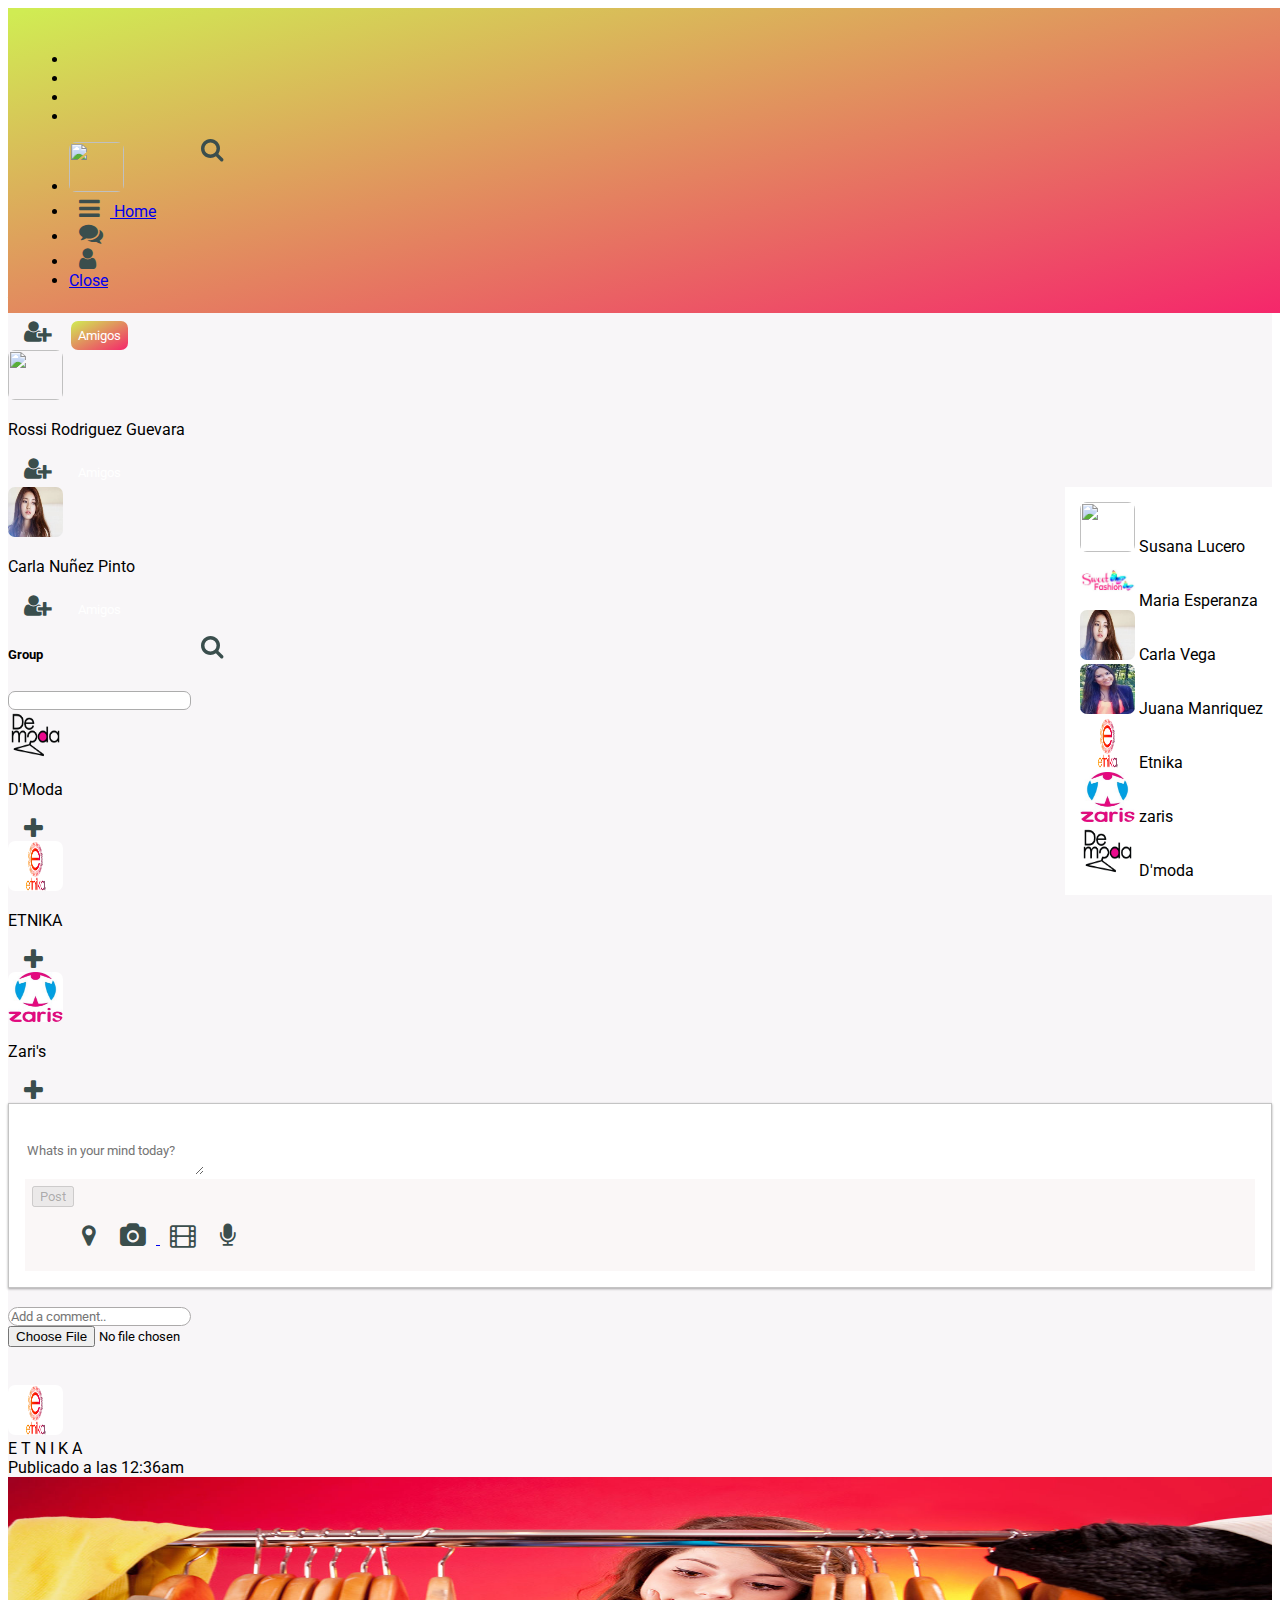
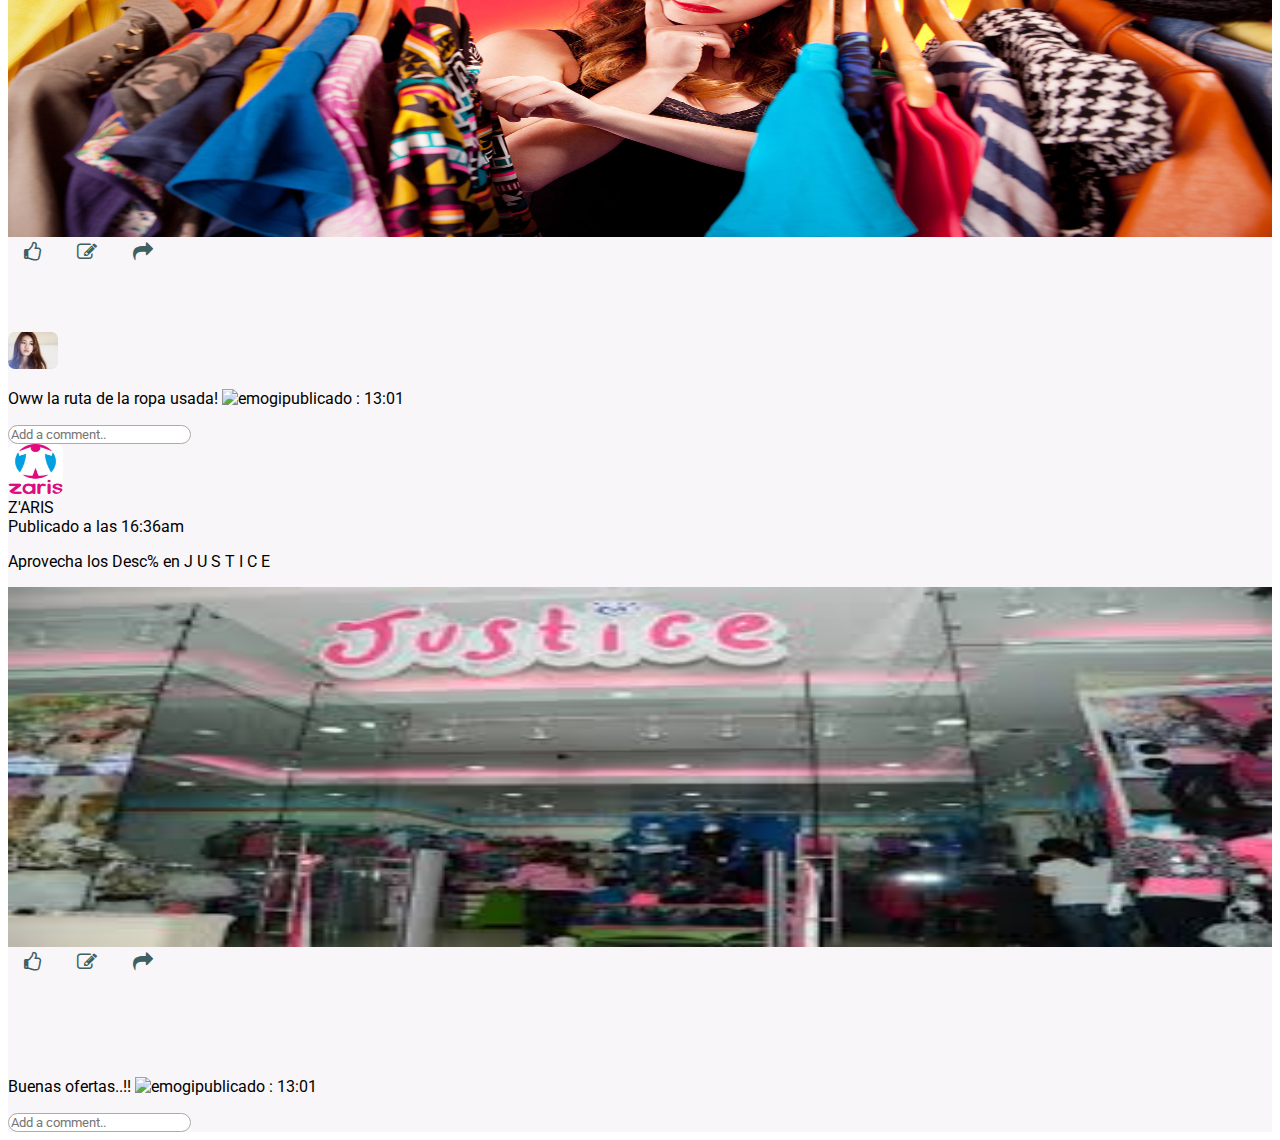
==== views/home.html @ 10037416 "modificando clases" ====
<!DOCTYPE html>
<html lang="en">
<head>
  <meta charset="UTF-8">
  <meta name="viewport" content="width=device-width, initial-scale=1.0">
  <meta http-equiv="X-UA-Compatible" content="ie=edge">
  <!-- hoja de stylos materialize -->
  <link type="text/css" rel="stylesheet" href="../vendors/materialize/css/materialize.min.css"/>
  <link href="https://fonts.googleapis.com/css?family=Roboto" rel="stylesheet">
  <link rel="stylesheet" href="https://maxcdn.bootstrapcdn.com/font-awesome/4.7.0/css/font-awesome.min.css">
  <!-- hoja de stylo css -->
  <link rel="stylesheet" href="../css/flexboxgrid.min.css">
  <link rel="stylesheet" type="text/css" href="../css/main.css">
  <title>E.GO</title>
</head>
<body >
  <header>
    <nav>
      <div class="nav-wrapper">
        <img src="../assets/images/logo.png" alt=""class="brand-logo left img-logo">
        <ul class="right show-on-small hide-on-large-only">
          <li>
            <a  class="usersComent">
          <li>
          <li>
            <a  class="img-perfil comentsPhoto">
          <li>
        </ul>
        <ul class="right hide-on-med-and-down">
          <li><a  href="profile.html"  id="nameUsers">
            <img src="../assets/images/perfil1.jpg" class="img-perfil comentsPhoto"></a></li>
          <li><a href="home.html" ><i class="fa fa-bars icon white-text"></i>&nbsp;Home</a></li>
          <li><a href="#"><i class="fa fa-comments icon white-text"></i></a></li>
          <li><a id="friend-active"><i class="fa fa-user icon white-text"></i></a></li>
          <li><a href="iniciarSesion.html">Close</a></li>
        </ul>
      </div>
    </nav>
  </header>
  <main class="content-body">
    <div class="container">
      <div class="row">
        <div class="col s12 m4 hide-on-small-only">
          <div class="friend">
            <h5 class="grey-text"> Friends</h5>
            <input type="text" class="validate input-search"><i class="fa fa-search icon right icon-search"></i>
            <div class="card-panel grey lighten-5 z-depth-1">
              <div class="row valign-wrapper">
                <div class="col s3">
                  <img src="../assets/images/perfil2.jpg" alt="" class="img-perfil"> <!-- notice the "circle" class -->
                </div>
                <div class="col s6">
                  <p id="nameFriend">Ana Mendoza</p>
                </div>
                <div class="col s3">
                  <button id="btn-add" class="icon-btn"><i class="fa fa-user-plus icon"></i></button>
                  <button id="btn-friend" class="icon-btn hide gradient">Amigos</button>
                </div>

              </div>
              <div class="divider"></div>
              <div class="row valign-wrapper">
                <div class="col s3">

                  <img id="friend" src="../assets/images/perfil1.jpg" alt="" class="circle  img-perfil"> <!-- notice the "circle" class -->
                </div>
                <div class="col s6">
                  <p>Rossi Rodriguez Guevara</p>
                </div>
                <div class="col s3">

                  <button id="btn-add" class="icon-btn"><i class="fa fa-user-plus icon"></i></button>
                  <button id="btn-friend" class="icon-btn hide">Amigos</button>
                </div>
              </div>
              <div class="divider"></div>
              <div class="row valign-wrapper">
                <div class="col s3">
                  <img src="../assets/images/perfil3.jpg" alt="" class="img-perfil"> <!-- notice the "circle" class -->
                </div>
                <div class="col s6">
                  <p>Carla Nuñez Pinto</p>
                </div>
                <div class="col s3">
                  <button id="btn-add" class="icon-btn"><i class="fa fa-user-plus icon"></i></button>
                  <button id="btn-friend" class="icon-btn hide">Amigos</button>
                </div>
              </div>
              <div class="divider"></div>
            </div>
          </div>
          <div class="group">
            <h5 class="gray-text"> Group</h5>
            <input type="text" class="validate input-search"><i class="fa fa-search icon right icon-search"></i>
            <div class="card-panel grey lighten-5 z-depth-1">
              <div class="row valign-wrapper">
                <div class="col s3">
                  <img src="../assets/images/dmoda.png" alt="" class="img-perfil"> <!-- notice the "circle" class -->
                </div>
                <div class="col s6">
                  <p>D'Moda</p>
                </div>
                <div class="col s3">

                  <button class="icon-btn"><i class="fa fa-plus icon"></i></button>
                </div>

              </div>
              <div class="divider"></div>
              <div class="row valign-wrapper">
                <div class="col s3">
                  <img src="../assets/images/etnika.png" alt="" class="img-perfil"> <!-- notice the "circle" class -->
                </div>
                <div class="col s6">
                  <p>ETNIKA </p>
                </div>
                <div class="col s3">

                  <button class="icon-btn"><i class="fa fa-plus icon"></i></button>
                </div>
              </div>
              <div class="divider"></div>
              <div class="row valign-wrapper">
                <div class="col s3">
                  <img src="../assets/images/zaris.jpg" alt="" class="img-perfil"> <!-- notice the "circle" class -->
                </div>
                <div class="col s6">
                  <p>Zari's </p>
                </div>
                <div class="col s3">
                  <button class="icon-btn"><i class="fa fa-plus icon"></i></button>
                </div>
              </div>
            </div>
          </div>
        </div>
        <div class="col s12 m8">
          <div class="border-post">
            <form id="new-publicacion">
              <textarea id="new-text" class="post-text" placeholder="Whats in your mind today?"></textarea>
            </form>
            <div class="post">
              <button id="btn-text"  type="submit" class="btn right" disabled>Post</button>
              <ul>
                <li class="inline"><a href="#"><i class="fa fa-map-marker icon"></i></a></li>
                <li class="inline" href="#modal1"><a href="#" id='file-select'><i class="fa fa-camera icon "></i> </a></li>
                <li class="inline"><a href="#"><i class="fa fa-film icon"></i></a></li>
                <li class="inline"><a href="#"><i class="fa fa-microphone icon"></i></a></li>
              </ul>
            </div>
          </div>
          <div>
            <div id="publicacion" >
            </div>
            <div class="col s12 m12 white">
              <input id="input-comment" placeholder="Add a comment.." type="text" class="hide">
            </div>
          </div > 
          <!-- publicando imagenes -->
          <input id='file' name='file' type='file' class="hide">
          <div>
            <div id="publicacion-img">
            </div>
          </div>
          <br><br>
          <div>
            <div id="public-header" class="col s12 m12 ">
              <div class="col s2 m2 ">
                <img src="../assets/images/etnika.png" alt="" class=" img-perfil">
              </div>
              <div class="col s10 m10">E T N I K A<br>
                <span class="grey-text">Publicado a las 12:36am</span>
              </div>
              <div class="col s12 m12 divider"></div>
            </div>
            <div id="public-body" class="col s12 m12 white">
              <div class="text-public center">
                <img src="../assets/images/publicacion1.jpg" class="img-publicacion" alt="">
              </div>
            </div>
            <div class="col s12 m12 group-icon white">
              <a><i class="fa fa-thumbs-o-up icon-public" id="icon-like"></i></a>
              <a href="#"><i class="fa fa-edit icon-public"></i></a>
              <a><i class="fa fa-share icon-public"></i></a>
              <p class="right grey-text" id="contador"></p>
              <div class="col s12 m12 divider"></div>
              <br><br>
              <div id="add-com" class="col s12 m12">
                <div class="col s1 m1">
                  <img src="../assets/images/perfil3.jpg" alt="" class="img-comment">
                </div>
                <p class="col s11 m11 ">Oww la ruta de la ropa usada! <span><img src="../assets/images/emogi.png" alt="emogi" class="img-emogi"></span><span  class="right grey-text">publicado : 13:01</span></p>
              </div>
              <div class="col s12 m12">
                <input id="input-com" placeholder="Add a comment.." type="text">
              </div>
            </div>
          </div>
          <div>
            <div id="public-header" class="col s12 m12 ">
              <div class="col s2 m2 ">
                <img src="../assets/images/zaris.jpg" alt="" class=" img-perfil">
              </div>
              <div class="col s10 m10">Z'ARIS<br>
                <span class="grey-text">Publicado a las 16:36am</span>
              </div>
              <div class="col s12 m12 divider"></div>
            </div>
            <div id="public-body" class="col s12 m12 white">
              <p>Aprovecha los Desc% en J U S T I C E</p>
              <div class="text-public center">
                <img src="../assets/images/publicaacion2.jpg" class="img-publicacion" alt="">
              </div>
            </div>
            <div class="col s12 m12 group-icon white">
              <a><i class="fa fa-thumbs-o-up icon-public" id="icon-like"></i></a>
              <a href="#"><i class="fa fa-edit icon-public"></i></a>
              <a><i class="fa fa-share icon-public"></i></a>
              <p class="right grey" id="contador"></p>
              <div class="col s12 m12 divider"></div>
              <br><br>
              <div id="add-com" class="col s12 m12">
                <div class="col s1 m1">
                  <img src="../assets/images/perfil1.jpg" alt="" class="img-comment">
                </div>
                <p class="col s11 m11 ">Buenas ofertas..!! <span><img src="../assets/images/emogi.png" alt="emogi" class="img-emogi"></span><span  class="right grey-text">publicado : 13:01</span></p>
              </div>
              <div class="col s12 m12">
                <input id="input-com" placeholder="Add a comment.." type="text">
              </div>
            </div>
          </div>
        </div>
      </div>
    </div>
    <div class="actives hide">
      <img src="../assets/images/perfil1.jpg" class="img-perfil">
      <span>Susana Lucero</span>
      <br>
      <img src="../assets/images/swit.jpg" class="img-perfil">
      <span>Maria Esperanza</span>
      <br>
      <img src="../assets/images/perfil3.jpg" class="img-perfil">
      <span>Carla Vega</span>
      <br>
      <img src="../assets/images/perfil2.jpg" class="img-perfil">
      <span>Juana Manriquez</span>
      <br>
      <img src="../assets/images/etnika.png" class="img-perfil">
      <span>Etnika</span>
      <br>
      <img src="../assets/images/zaris.jpg" class="img-perfil">
      <span>zaris</span>
      <br>
      <img src="../assets/images/dmoda.png" class="img-perfil">
      <span>D'moda</span>
    </div>
  </main>
  <!-- Modal Structure -->
  <!-- <div id="modal1" class="modal">
    <div class="modal-content center-align">
      <h4>Sube una imagen</h4>
    </div>
    <div class="">
      <form action="#">
        <div class="container-photo right-align">
         <div class="box-photo">
          </div>
        </div>
        <div id="preview" class="file-field input-field onload-img">

          <div class="btn">
            <span class="">File</span>
            <input class="" id="file" type="file" multiple>
          </div>

          <div class="file-path-wrapper">
            <input class="file-path validate" type="text" placeholder="Upload one or more files">
          </div>
        </div>
      </form>
    </div>
    <div class="modal-footer">
      <div class="center-align">
        <a class="waves-effect waves-light btn btn-grad">Postear</a>
        <a href="#!" class="modal-action modal-close waves-effect waves-green btn-flat right btn-grad">cancelar</a>
      </div>
    </div>
  </div> -->
  
  <script type="text/javascript" src="../vendors/jquery/jquery-3.2.1.min.js"></script>
  <script src="https://www.gstatic.com/firebasejs/4.8.1/firebase.js"></script>
  <script type="text/javascript" src="../vendors/materialize/js/materialize.min.js"></script>
  <script type="text/javascript" src="../js/app.js"></script>
</body>
</html>
---- css/main.css ----
* {
  font-family: 'Roboto', sans-serif;
}

/* index vista splash*/
.gradient {
  background: linear-gradient(to bottom right, rgba(208, 236, 83, 0.534) 5%, rgba(245, 38, 107, 0.589));
}

.vh100 {
  height: 100vh;
}

.container-flex-column {
  display: flex;
  flex-direction: column;
  justify-content: center;
  padding: 2em;
}

.img-index {
  width:60vh;
}

.img-load {
  width:30vh;
}

/* vista de login */
.bg-login {
  background: linear-gradient(to bottom right, rgba(208, 236, 83, 0.534) 5%, rgba(245, 38, 107, 0.589));
  padding: 31px;
}

.info-login {
  color: #5e5c5c;
  font-size: 18px;
}

/* header */
header {
  position: fixed;
  width: 100%;
}
.img-logo {
  width: 30vh;
}

nav {
  height: 90px;
}

.nav-wrapper {
  background: linear-gradient(to bottom right, rgb(208, 236, 83) 1%, rgb(245, 38, 107));
  padding: 7px 21px;
}

.inline {
  display: inline;
}

.post {
  background-color: rgba(243, 237, 237, 0.452);
  padding: 7px;
}

.post-text {
  border: none;
  margin-top: 21px;
}

.icon {
  color: rgb(58, 78, 77);
  font-size: 24px;
  padding: 0 10px;
}

.icon:hover {
  color:rgb(206, 53, 130);
  font-size: 23px;
}

/* main */
.content-body {
  background-color: rgba(241, 239, 241, 0.534);
  padding-top: 120px;
}
/* add friends */
.img-perfil {
  height: 50px;
  width: 55px;
  border-radius: 7px;
}

.icon-btn {
  border: none;
  background-color: inherit;
}

#btn-friend {
  padding: 7px;
  border-radius: 7px;
  color: white;
}

.input-search{
  border: 1px solid rgb(172, 172, 172) !important;
  border-radius: 7px !important;
}

.icon-search {
  position: relative;
  bottom: 50px;
}

.btn-grad {
  background: linear-gradient(to bottom right, rgb(208, 236, 83) 1%, rgb(245, 38, 107));
}

.img-emogi {
  width: 5%;
}

.img-comment {
  width: 50px;
  border-radius: 7px;
}

/* add publicacion */
#new-publicacion {
  background: white;
}

.icon-public {
  font-size: 20px;
  color: rgb(63, 95, 97);
  cursor: pointer;
  padding: 16px;
}

.icon-public:hover {
  font-size: 21px;
  color: rgb(248, 42, 93);
}

#input-comment, #input-com {
  border: 1px solid rgb(172, 170, 170) !important;
  border-radius: 10px !important;
}

#number-likes {
  color: #2c6151;
}

.img-publicacion {
  height: 40vh;
  width: 100%;
}

#publicacion {
  margin-top:18px;
}

.group-icon {
  margin-top: -15px;
}

.img-fondo {
  background-image: url("../assets/images/listo.jpg");
  background-repeat: no-repeat;
  background-position: bottom;
  background-size: cover;
  height: 100vh;
}

.logo-size {
  width: 200px;
}

.actives {
  position:absolute;
  bottom: 5px;
  right: 2px;
  position: fixed;
  padding: 14px;
  border: white solid 1px !important;
  background: white;
}

.onload-img {
  padding: 10px 50px;
}

.box-photo {
  height: 100px;
  border: 1px solid gray;
  margin-left: 150px;
  width: 100px;
}

/* estilos de profile */

.portada {
  height: 230px;
}

.portada-img{
  width: 100%;
  height: 230px;
}

.gradient {
  background: linear-gradient(to bottom right, rgb(208, 236, 83) 1%, rgb(245, 38, 107));
}

/* .bg-color {
  background-image:url('../assets/images/fondo.jpg');
} */

.profile {
  width: 25vh;
  height: 100px;
  border-radius:100px;
  position: relative;
  left: 40%;
  bottom: 95px;
}

.border-post {
  background-color: white;
  border: 1px solid rgba(0, 0, 0, 0.23);
  padding: 1em;
  word-wrap: break-word;
  box-shadow: 0 1px 3px rgba(0, 0, 0, 0.12), 0 1px 2px rgba(0, 0, 0, 0.24);
  margin-bottom: 10px;
}

.content-profile {
  padding: 310px 80px 0 80px;
}

.nav-profile {
  height: 55px;
}

.n-profile {
  height: 170px;
  padding: 24px;
  box-sizing: border-box;
}

.text-name {
  font-size: 28px;
  color: rgb(32, 31, 31);
}

@media (max-width: 768px) {
  .content-profile {
    padding: 320px 24px 0 24px;
  }
}
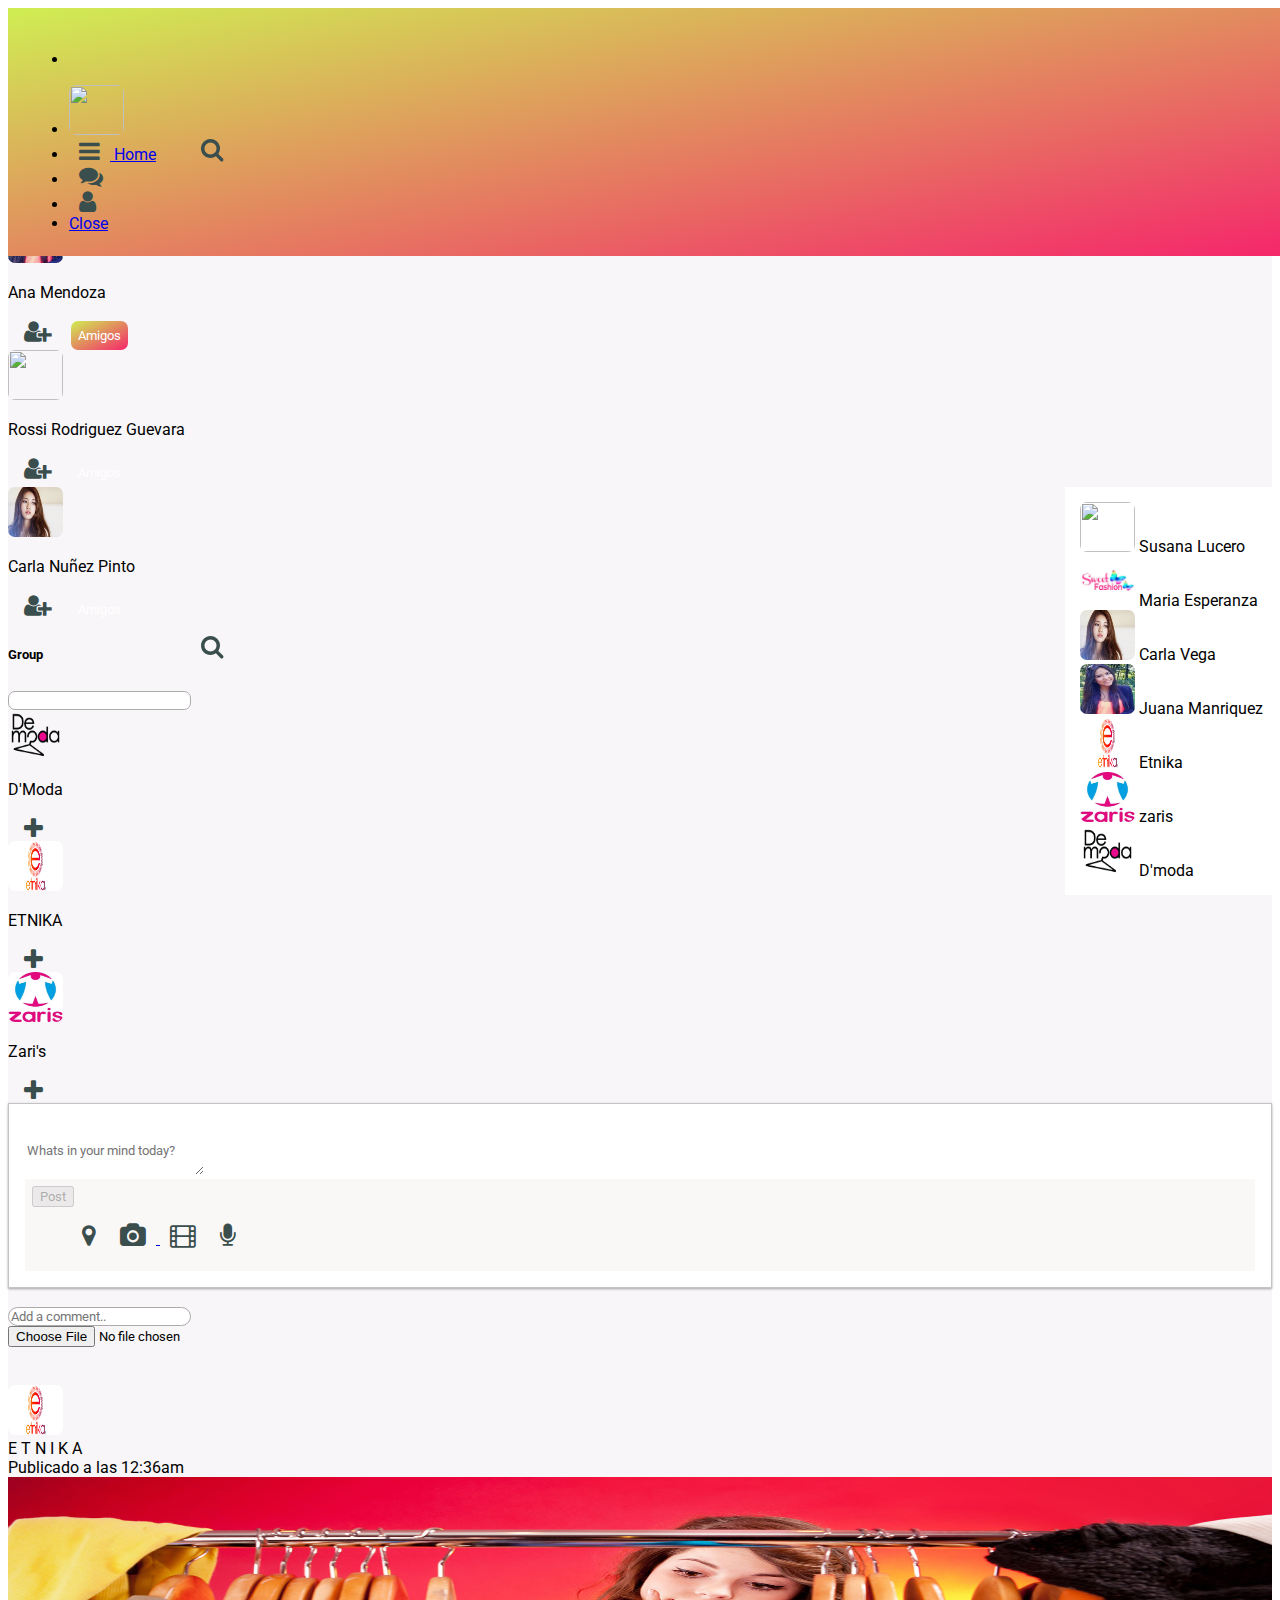
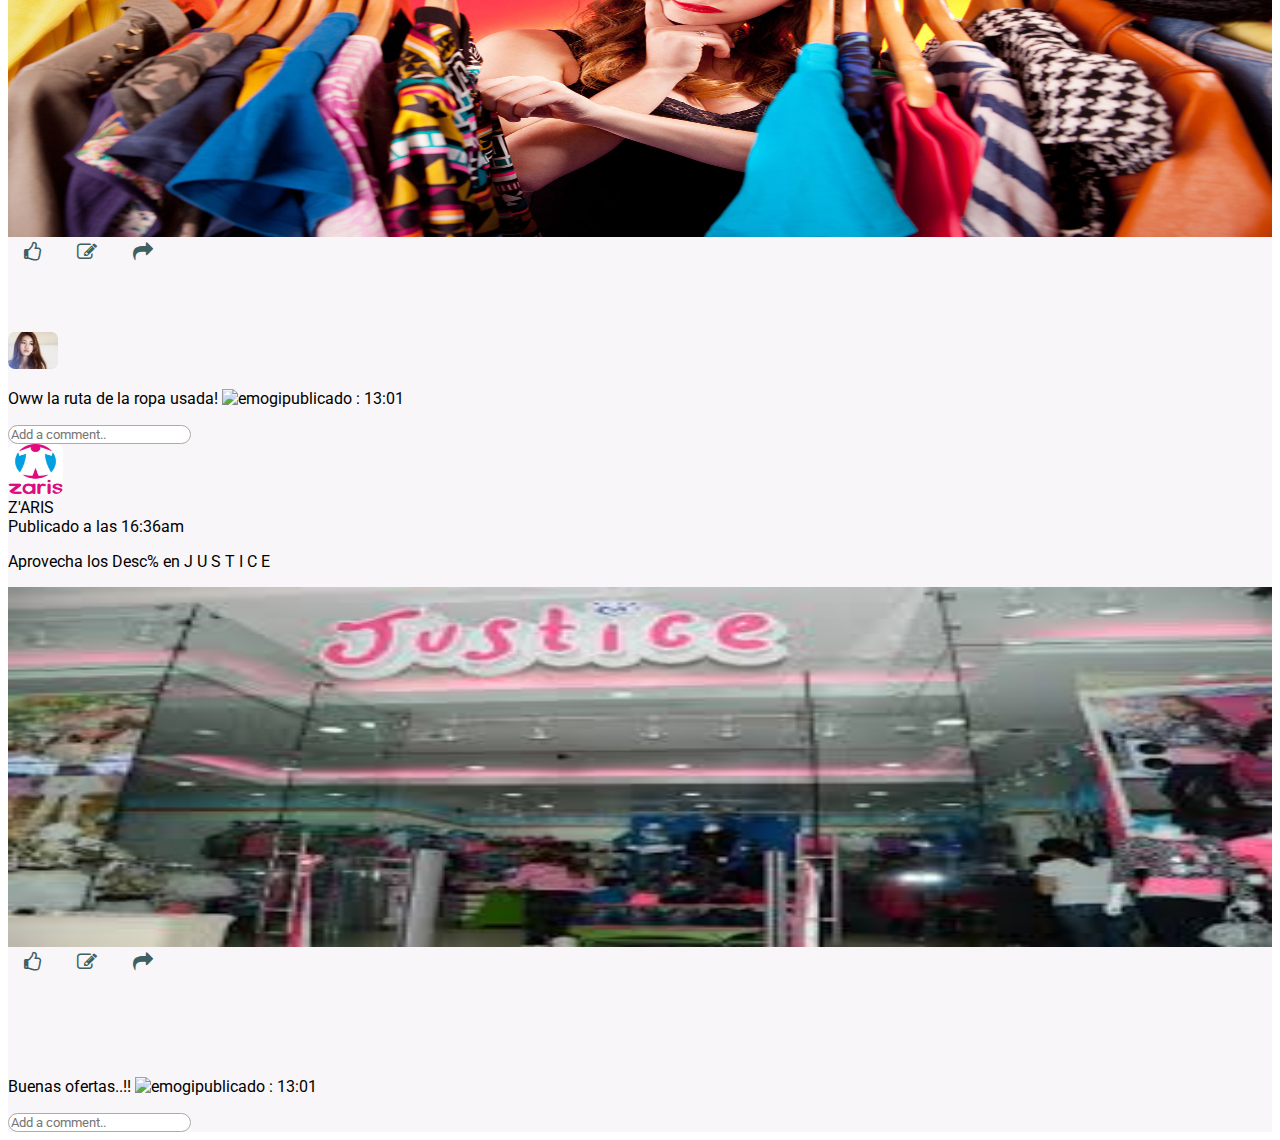
==== commit 7291c91d: "modificando etiquet" ====
--- a/views/home.html
+++ b/views/home.html
@@ -20,11 +20,9 @@
         <img src="../assets/images/logo.png" alt=""class="brand-logo left img-logo">
         <ul class="right show-on-small hide-on-large-only">
           <li>
-            <a  class="usersComent">
-          <li>
-          <li>
-            <a  class="img-perfil comentsPhoto">
-          <li>
+            <a class="usersComent"></a>
+            <a class="img-perfil comentsPhoto"></a>
+          </li>
         </ul>
         <ul class="right hide-on-med-and-down">
           <li><a  href="profile.html"  id="nameUsers">
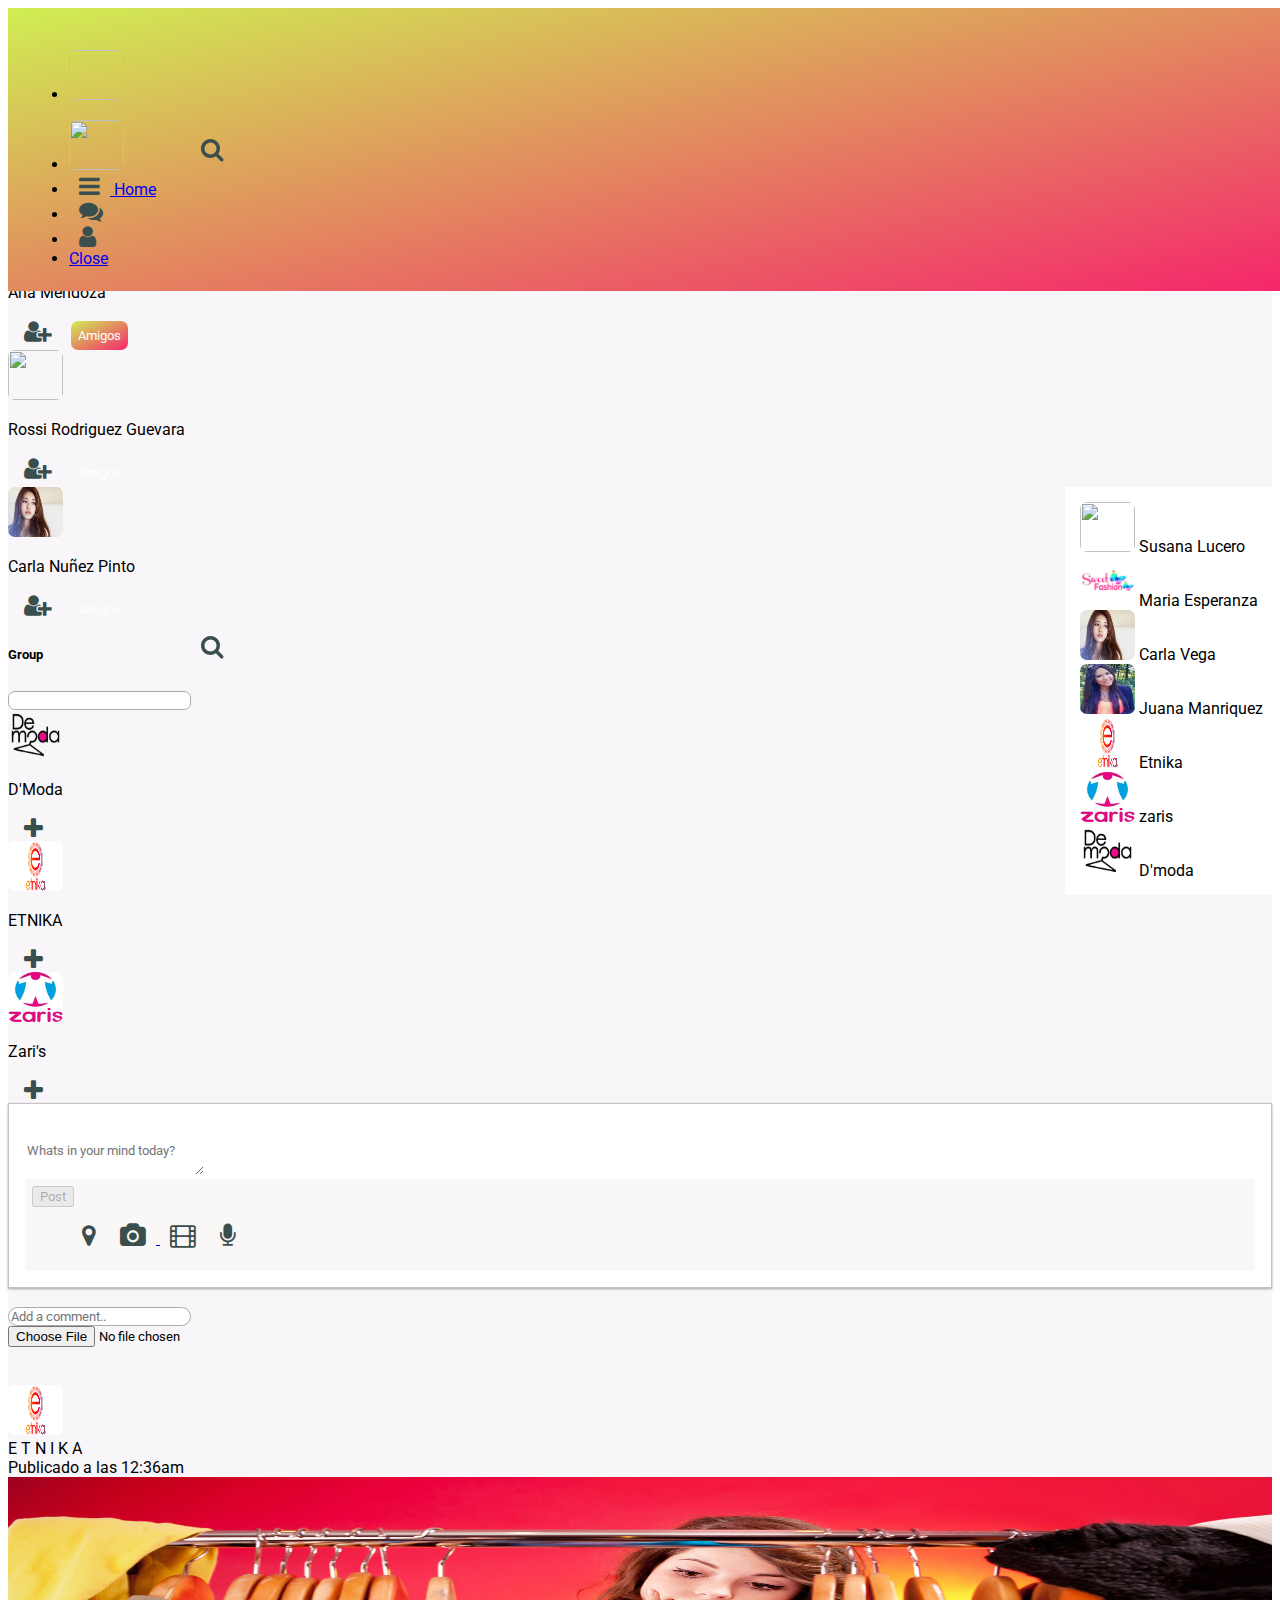
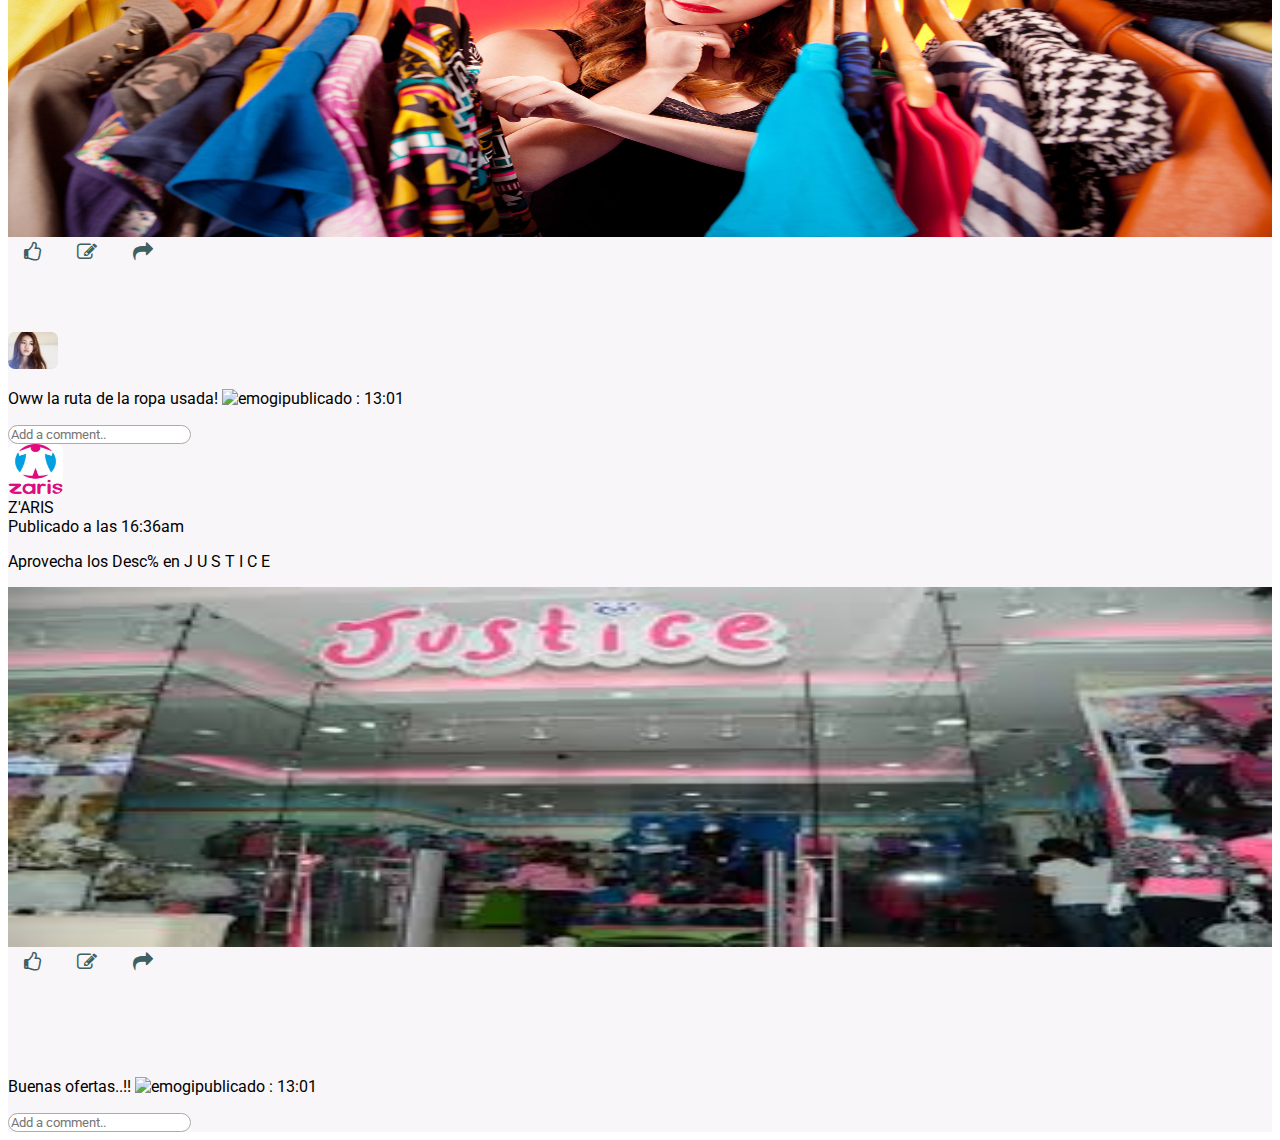
==== commit f1ea8ad9: "modificando foto" ====
--- a/views/home.html
+++ b/views/home.html
@@ -21,7 +21,7 @@
         <ul class="right show-on-small hide-on-large-only">
           <li>
             <a class="usersComent"></a>
-            <a class="img-perfil comentsPhoto"></a>
+            <img class="img-perfil comentsPhoto">
           </li>
         </ul>
         <ul class="right hide-on-med-and-down">
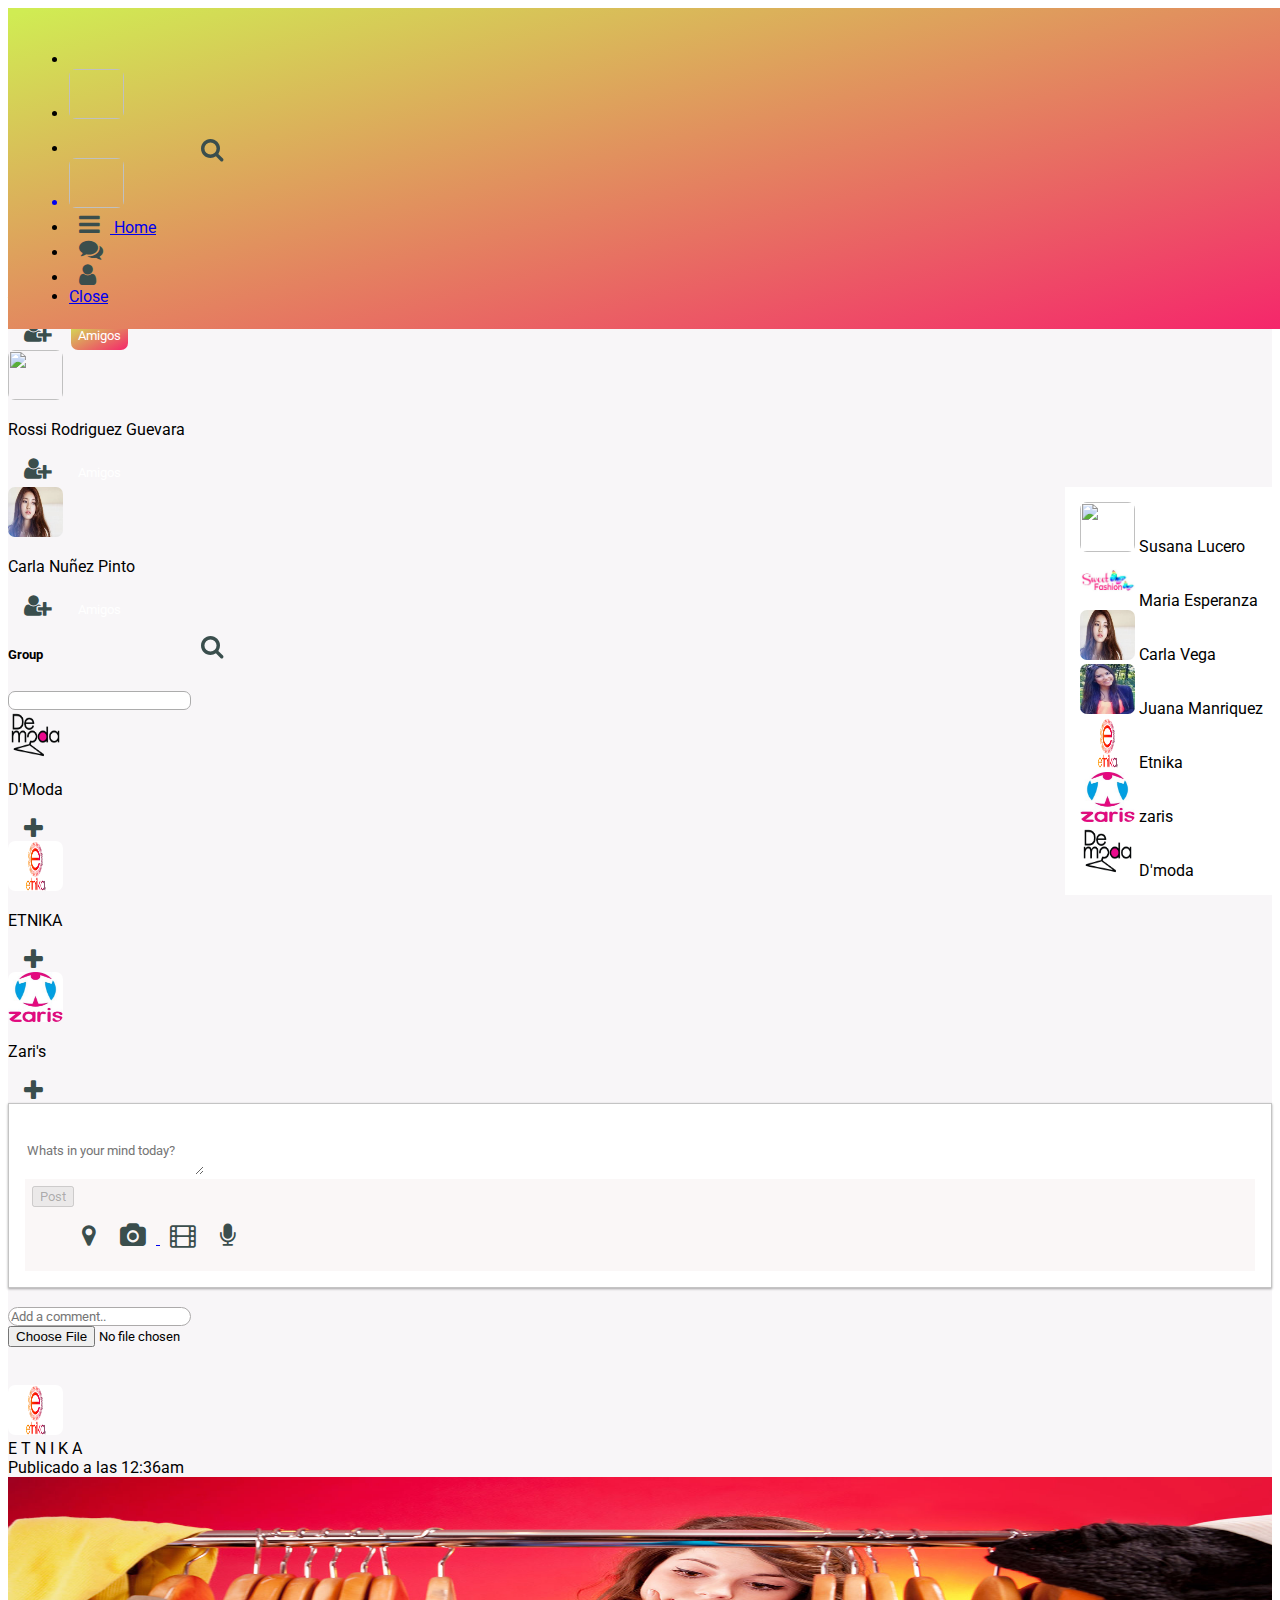
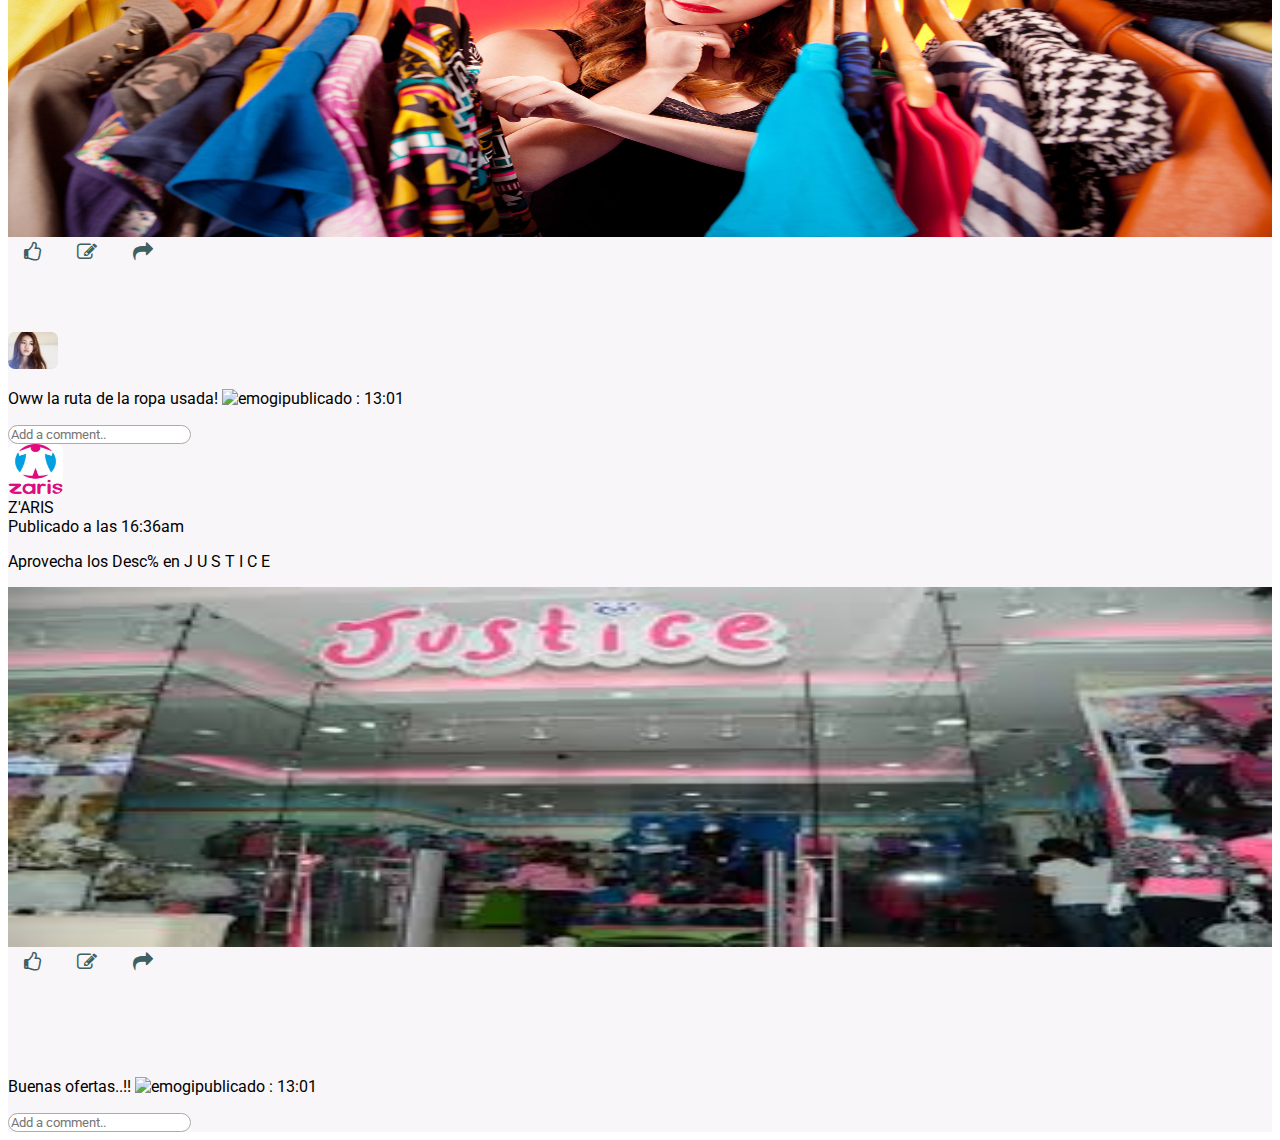
==== commit 9ae2789d: "modificando" ====
--- a/views/home.html
+++ b/views/home.html
@@ -21,12 +21,18 @@
         <ul class="right show-on-small hide-on-large-only">
           <li>
             <a class="usersComent"></a>
+          </li>
+          <li>
             <img class="img-perfil comentsPhoto">
           </li>
         </ul>
         <ul class="right hide-on-med-and-down">
-          <li><a  href="profile.html"  id="nameUsers">
-            <img src="../assets/images/perfil1.jpg" class="img-perfil comentsPhoto"></a></li>
+          <li>
+            <a  href="profile.html"  id="nameUsers">
+          </li>
+          <li>
+            <img class="img-perfil comentsPhoto">
+          </li>
           <li><a href="home.html" ><i class="fa fa-bars icon white-text"></i>&nbsp;Home</a></li>
           <li><a href="#"><i class="fa fa-comments icon white-text"></i></a></li>
           <li><a id="friend-active"><i class="fa fa-user icon white-text"></i></a></li>
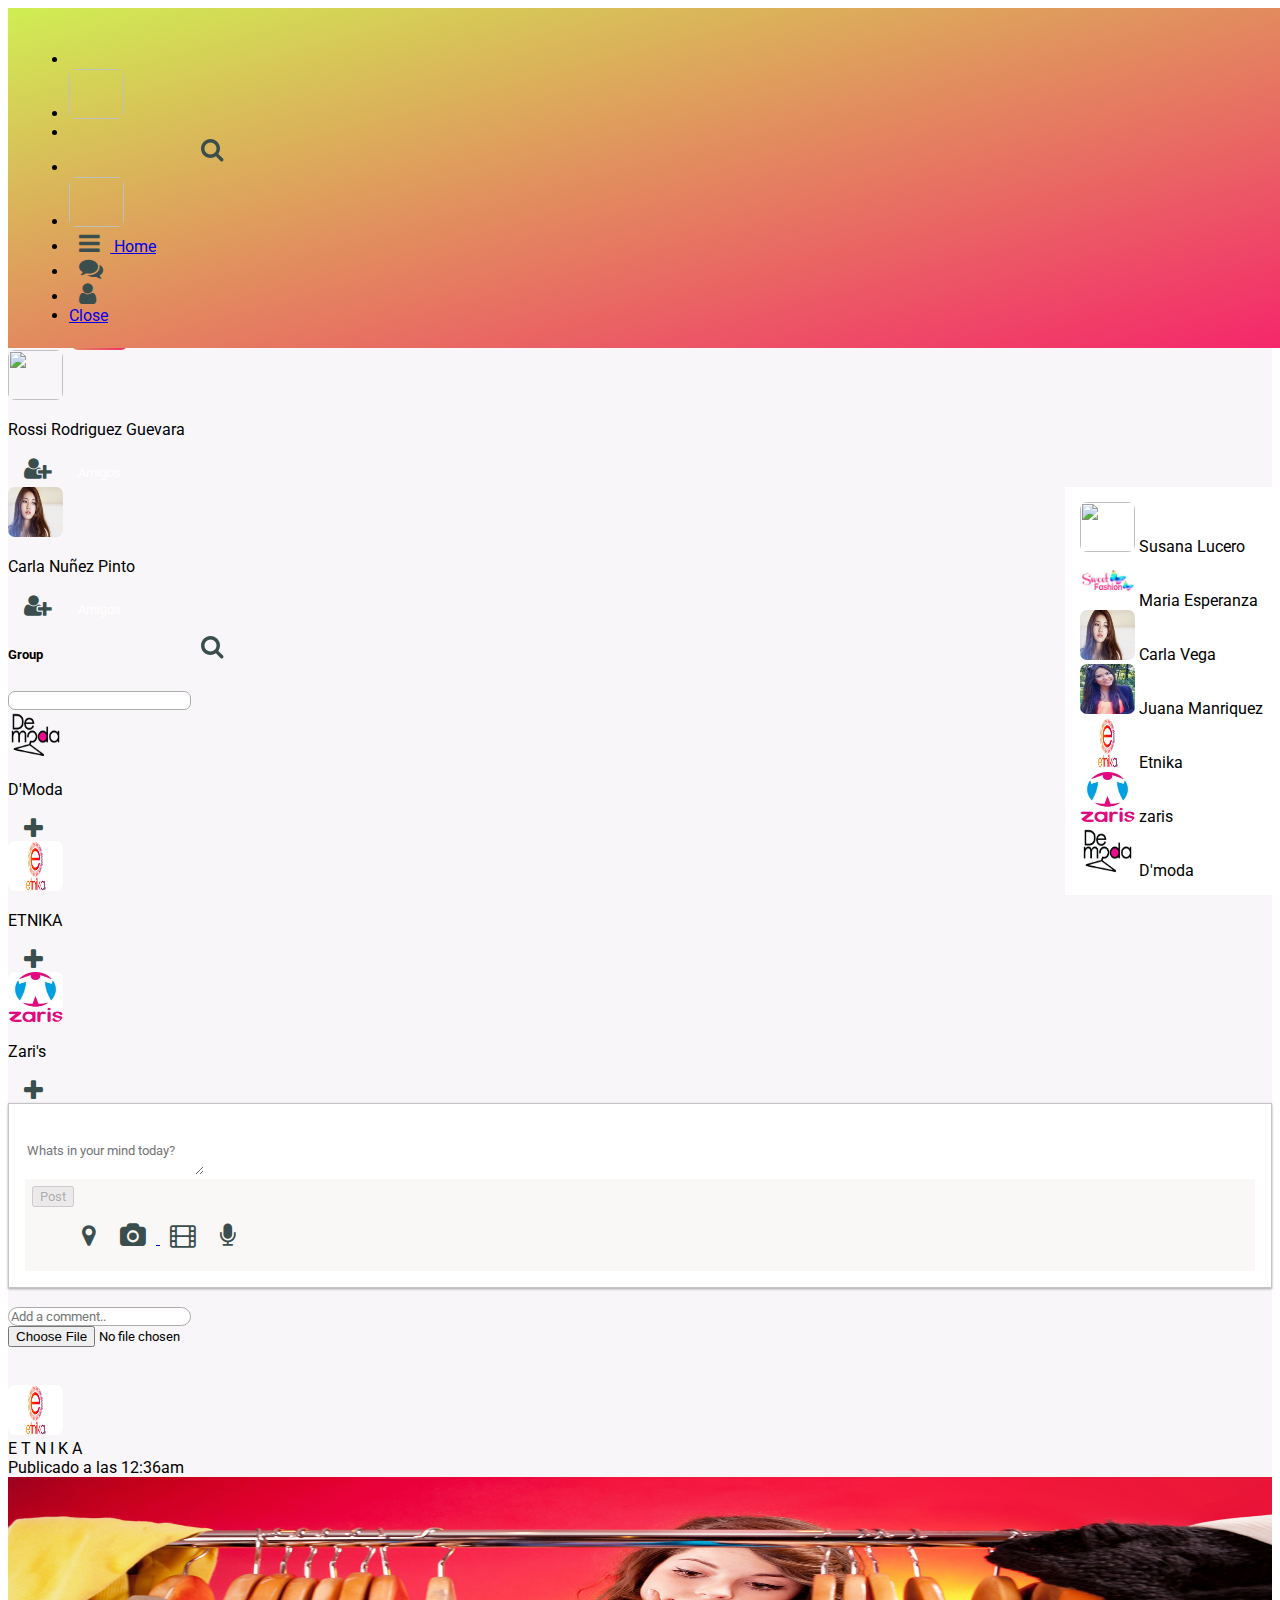
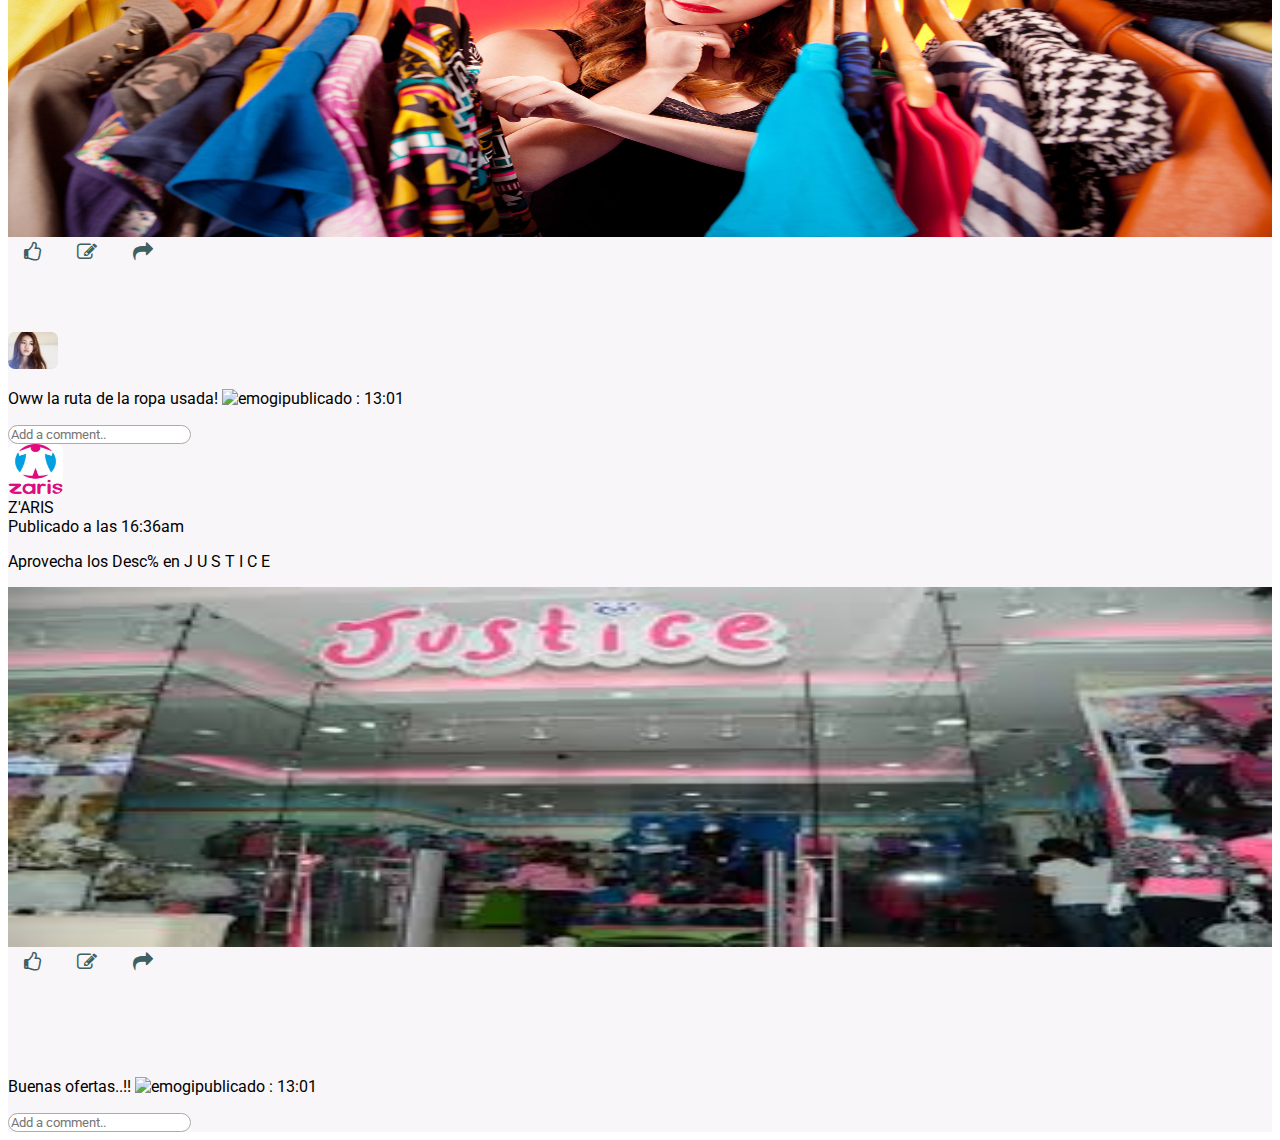
==== commit 86c43766: "merge manual" ====
--- a/views/home.html
+++ b/views/home.html
@@ -15,31 +15,38 @@
 </head>
 <body >
   <header>
-    <nav>
-      <div class="nav-wrapper">
-        <img src="../assets/images/logo.png" alt=""class="brand-logo left img-logo">
-        <ul class="right show-on-small hide-on-large-only">
-          <li>
-            <a class="usersComent"></a>
-          </li>
-          <li>
-            <img class="img-perfil comentsPhoto">
-          </li>
-        </ul>
-        <ul class="right hide-on-med-and-down">
-          <li>
-            <a  href="profile.html"  id="nameUsers">
-          </li>
-          <li>
-            <img class="img-perfil comentsPhoto">
-          </li>
-          <li><a href="home.html" ><i class="fa fa-bars icon white-text"></i>&nbsp;Home</a></li>
-          <li><a href="#"><i class="fa fa-comments icon white-text"></i></a></li>
-          <li><a id="friend-active"><i class="fa fa-user icon white-text"></i></a></li>
-          <li><a href="iniciarSesion.html">Close</a></li>
-        </ul>
-      </div>
-    </nav>
+      <nav>
+          <div class="nav-wrapper">
+            <img src="../assets/images/logo.png" alt=""class="brand-logo left img-logo">
+            <ul class="right show-on-small hide-on-large-only">
+              <li>
+                <a class="usersComent"></a>
+              </li>
+              <li>
+                <img class=" img-perfil comentsPhoto"></li>
+              <li>
+              </ul>
+            <ul class="right hide-on-med-and-down">
+              <li>
+                <a id="nameUsers"></a>
+              </li>
+              <li>
+                <img class=" img-perfil comentsPhoto"></li>
+              <li>
+                <a href="home.html" ><i class="fa fa-bars icon white-text"></i>&nbsp;Home</a>
+              </li>
+              <li>
+                <a href="#"><i class="fa fa-comments icon white-text"></i></a>
+              </li>
+              <li>
+                <a id="friend-active"><i class="fa fa-user icon white-text"></i></a>
+              </li>
+              <li>
+                <a href="iniciarSesion.html">Close</a>
+              </li>
+            </ul>
+          </div>
+        </nav>
   </header>
   <main class="content-body">
     <div class="container">
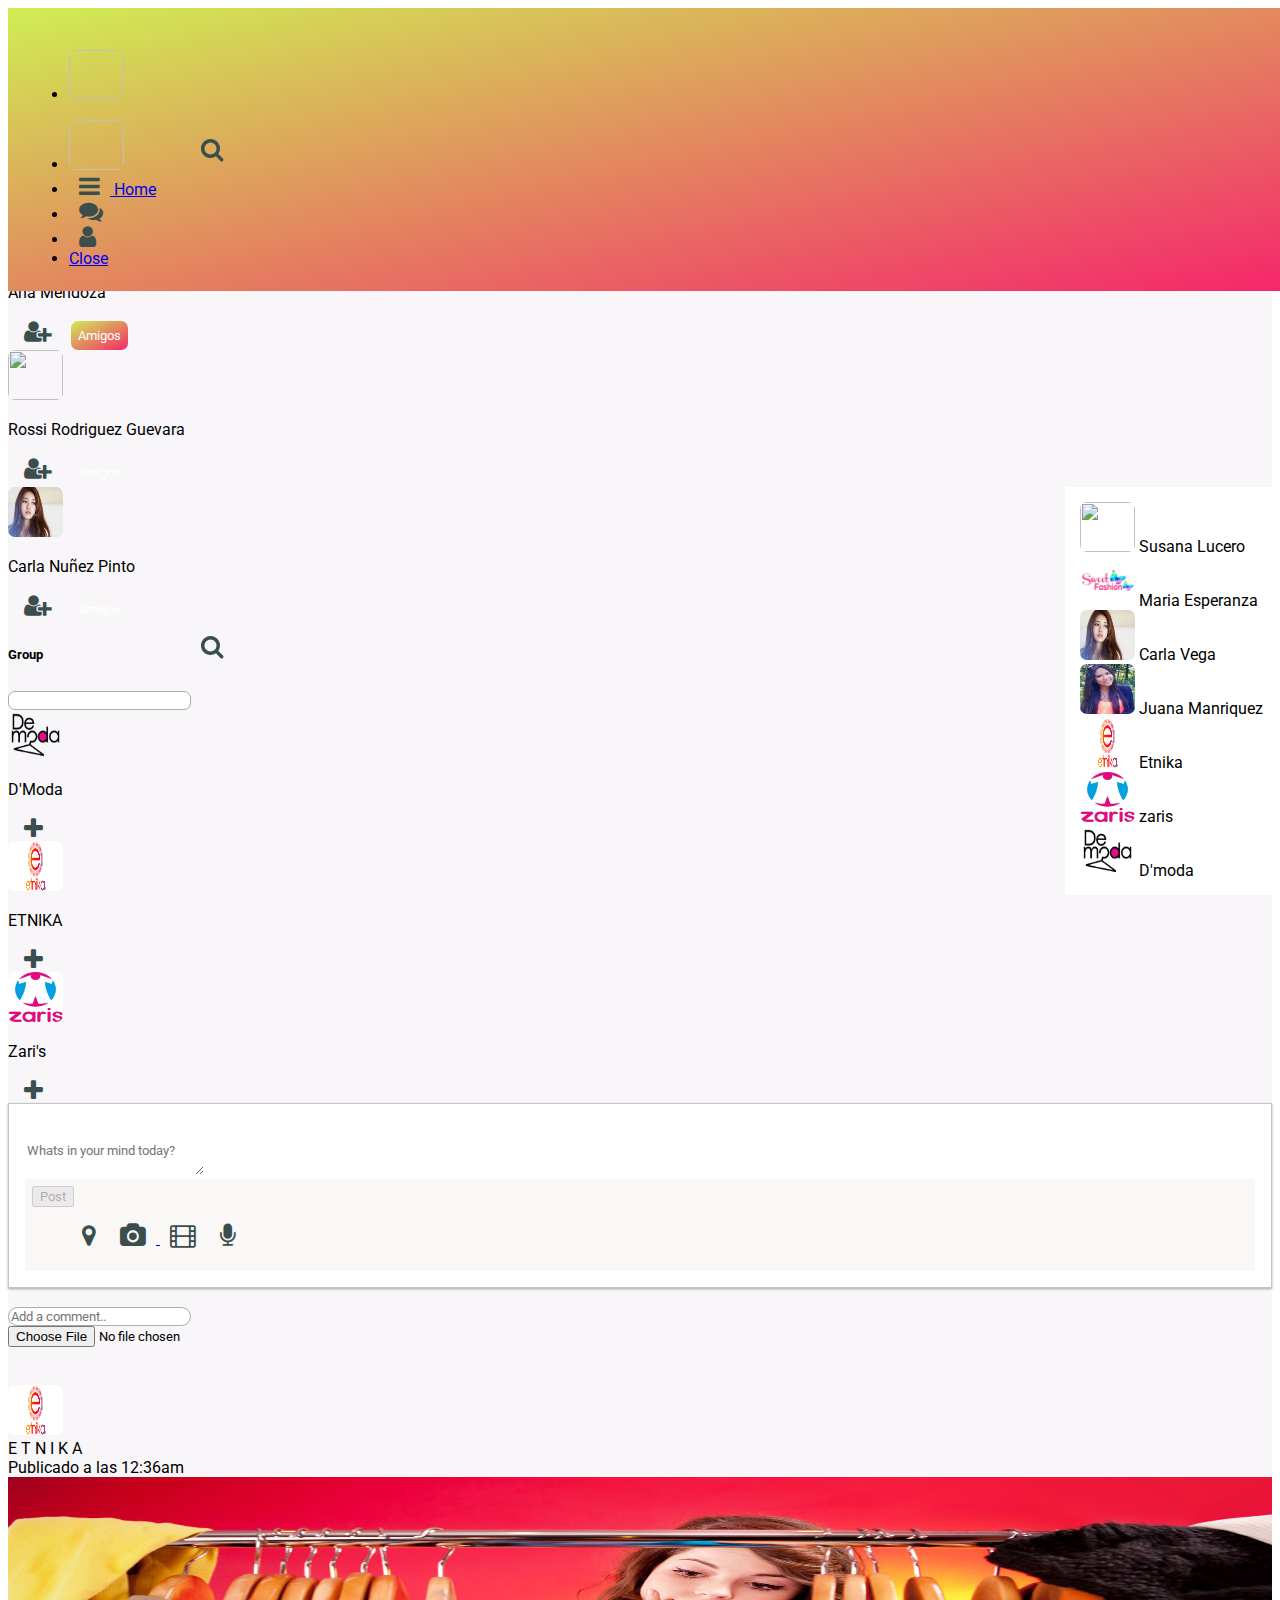
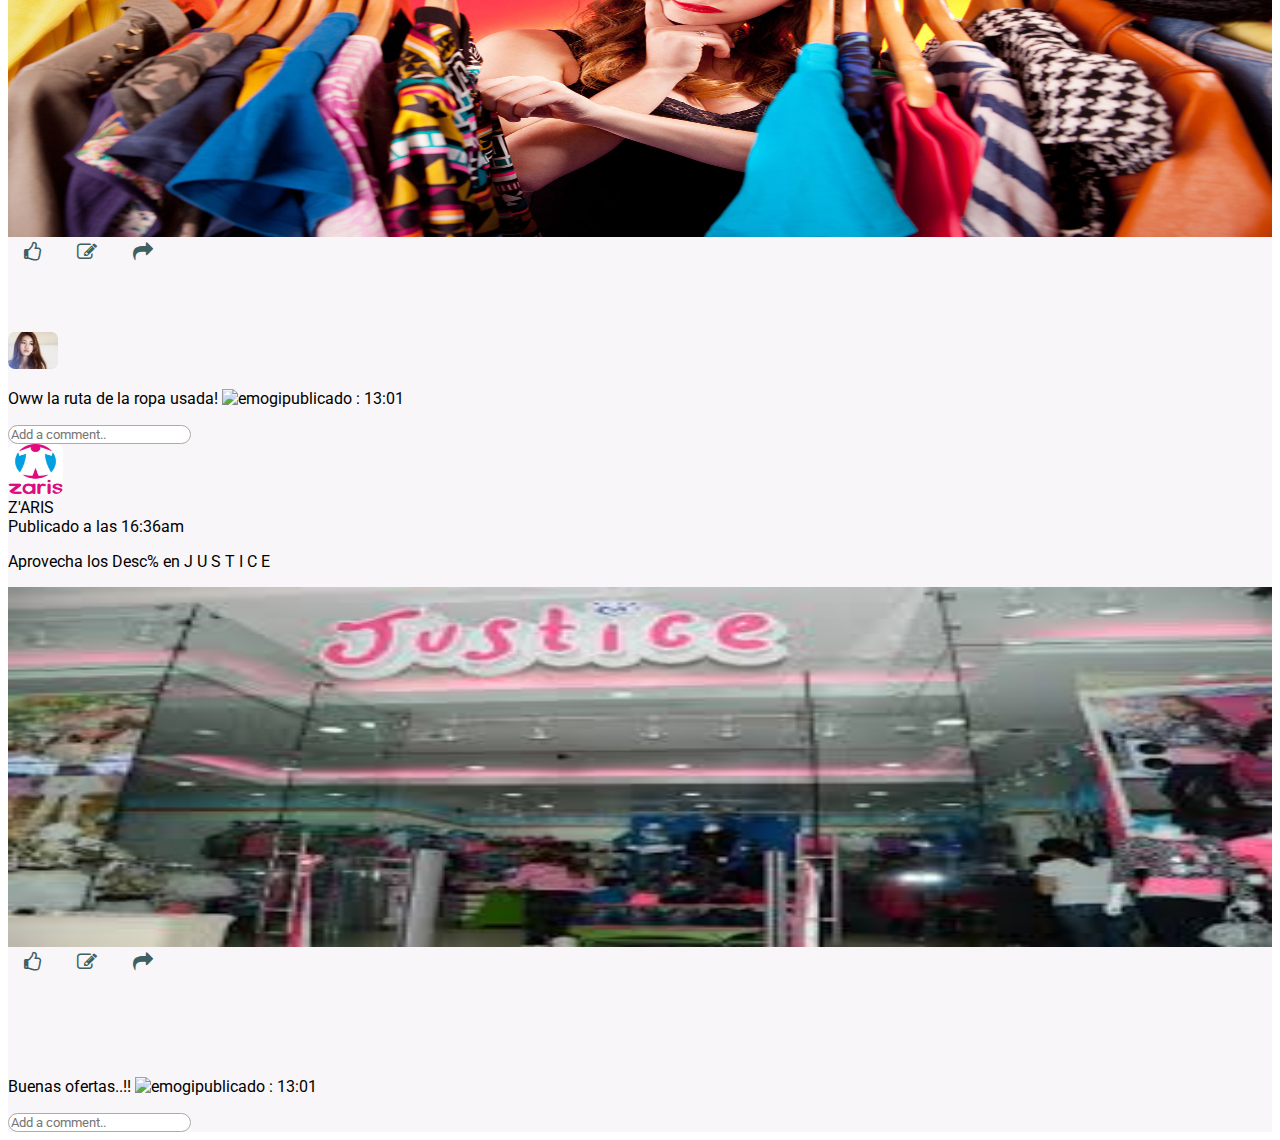
==== commit 447b5991: "Modificando imagen de perfil" ====
--- a/views/home.html
+++ b/views/home.html
@@ -20,18 +20,15 @@
             <img src="../assets/images/logo.png" alt=""class="brand-logo left img-logo">
             <ul class="right show-on-small hide-on-large-only">
               <li>
-                <a class="usersComent"></a>
-              </li>
-              <li>
-                <img class=" img-perfil comentsPhoto"></li>
-              <li>
-              </ul>
+                <a href="profile.html"  class="usersComent">
+                <img class=" img-perfil comentsPhoto"></a>
+              </li>
+            </ul>
             <ul class="right hide-on-med-and-down">
               <li>
-                <a id="nameUsers"></a>
-              </li>
-              <li>
-                <img class=" img-perfil comentsPhoto"></li>
+                <a href="profile.html"  id="nameUsers">
+                <img class=" img-perfil comentsPhoto"></a>
+              </li>
               <li>
                 <a href="home.html" ><i class="fa fa-bars icon white-text"></i>&nbsp;Home</a>
               </li>
@@ -267,37 +264,6 @@
       <span>D'moda</span>
     </div>
   </main>
-  <!-- Modal Structure -->
-  <!-- <div id="modal1" class="modal">
-    <div class="modal-content center-align">
-      <h4>Sube una imagen</h4>
-    </div>
-    <div class="">
-      <form action="#">
-        <div class="container-photo right-align">
-         <div class="box-photo">
-          </div>
-        </div>
-        <div id="preview" class="file-field input-field onload-img">
-
-          <div class="btn">
-            <span class="">File</span>
-            <input class="" id="file" type="file" multiple>
-          </div>
-
-          <div class="file-path-wrapper">
-            <input class="file-path validate" type="text" placeholder="Upload one or more files">
-          </div>
-        </div>
-      </form>
-    </div>
-    <div class="modal-footer">
-      <div class="center-align">
-        <a class="waves-effect waves-light btn btn-grad">Postear</a>
-        <a href="#!" class="modal-action modal-close waves-effect waves-green btn-flat right btn-grad">cancelar</a>
-      </div>
-    </div>
-  </div> -->
   
   <script type="text/javascript" src="../vendors/jquery/jquery-3.2.1.min.js"></script>
   <script src="https://www.gstatic.com/firebasejs/4.8.1/firebase.js"></script>
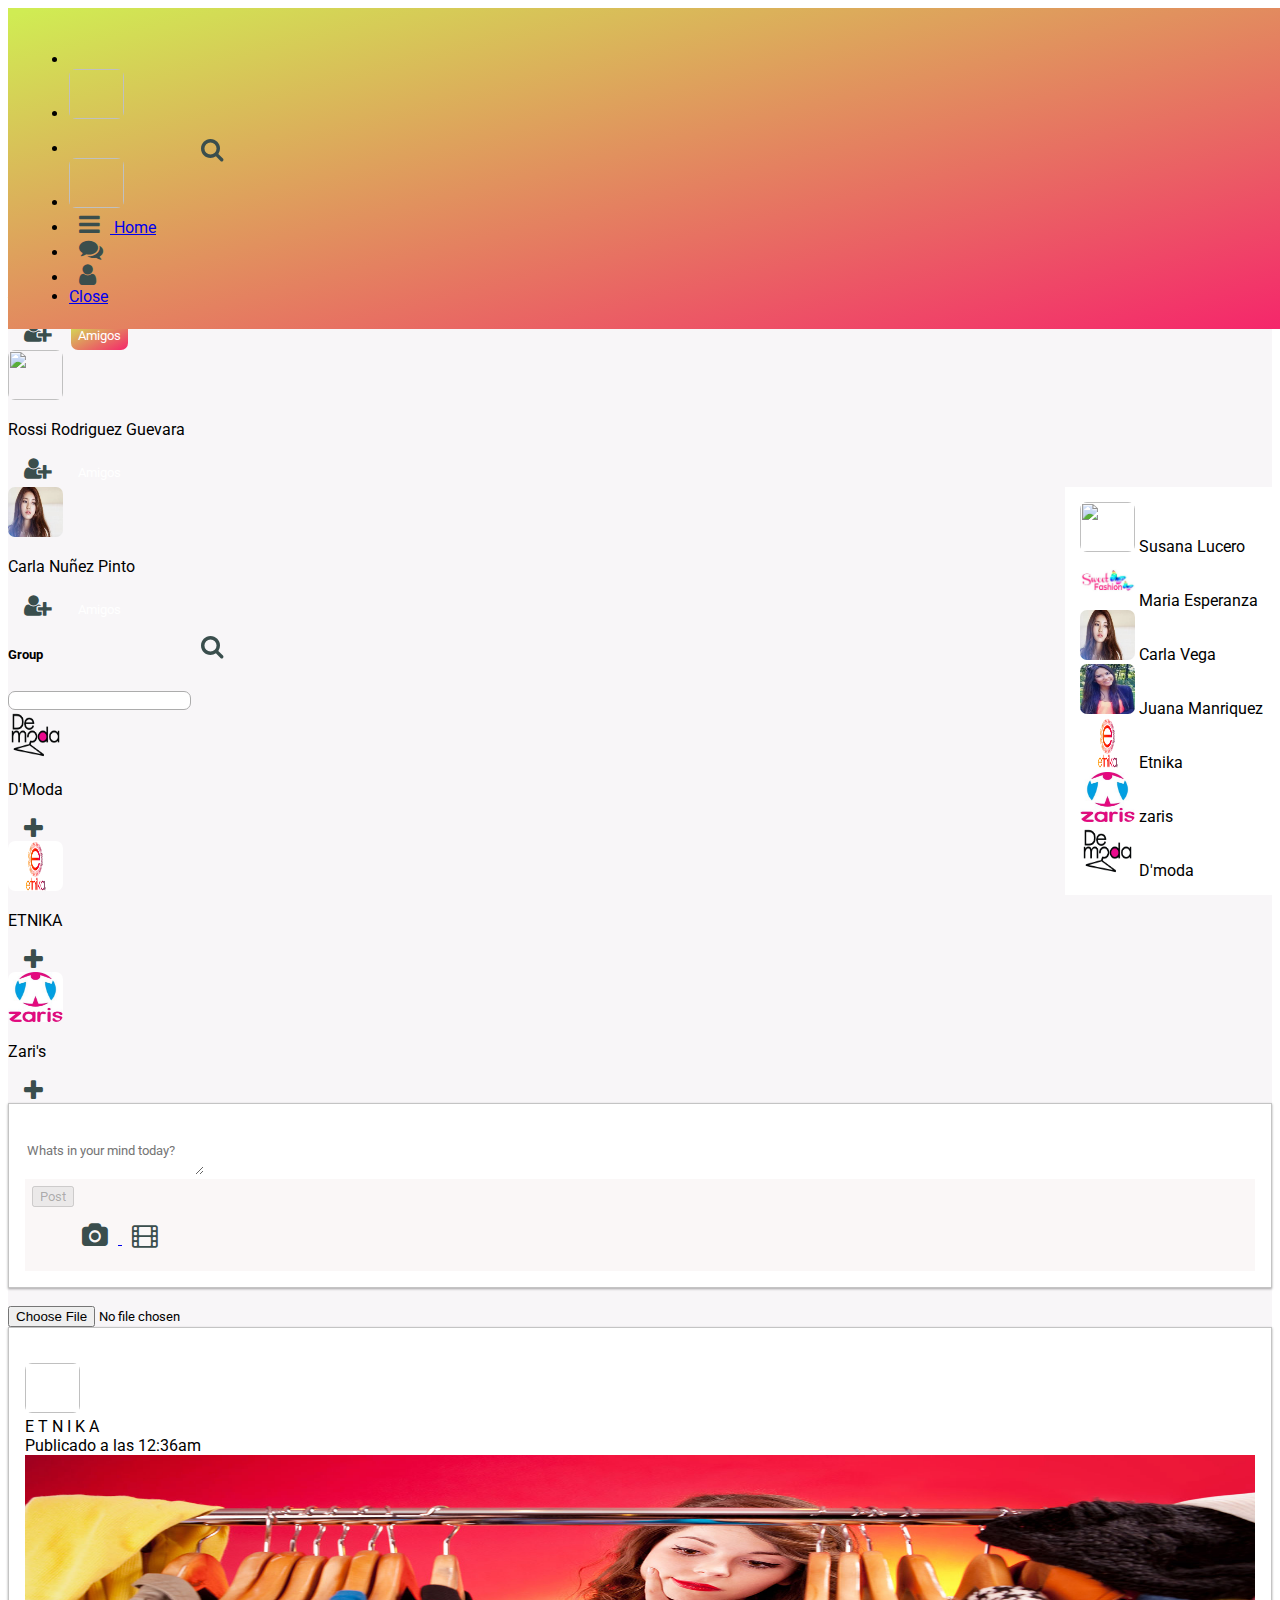
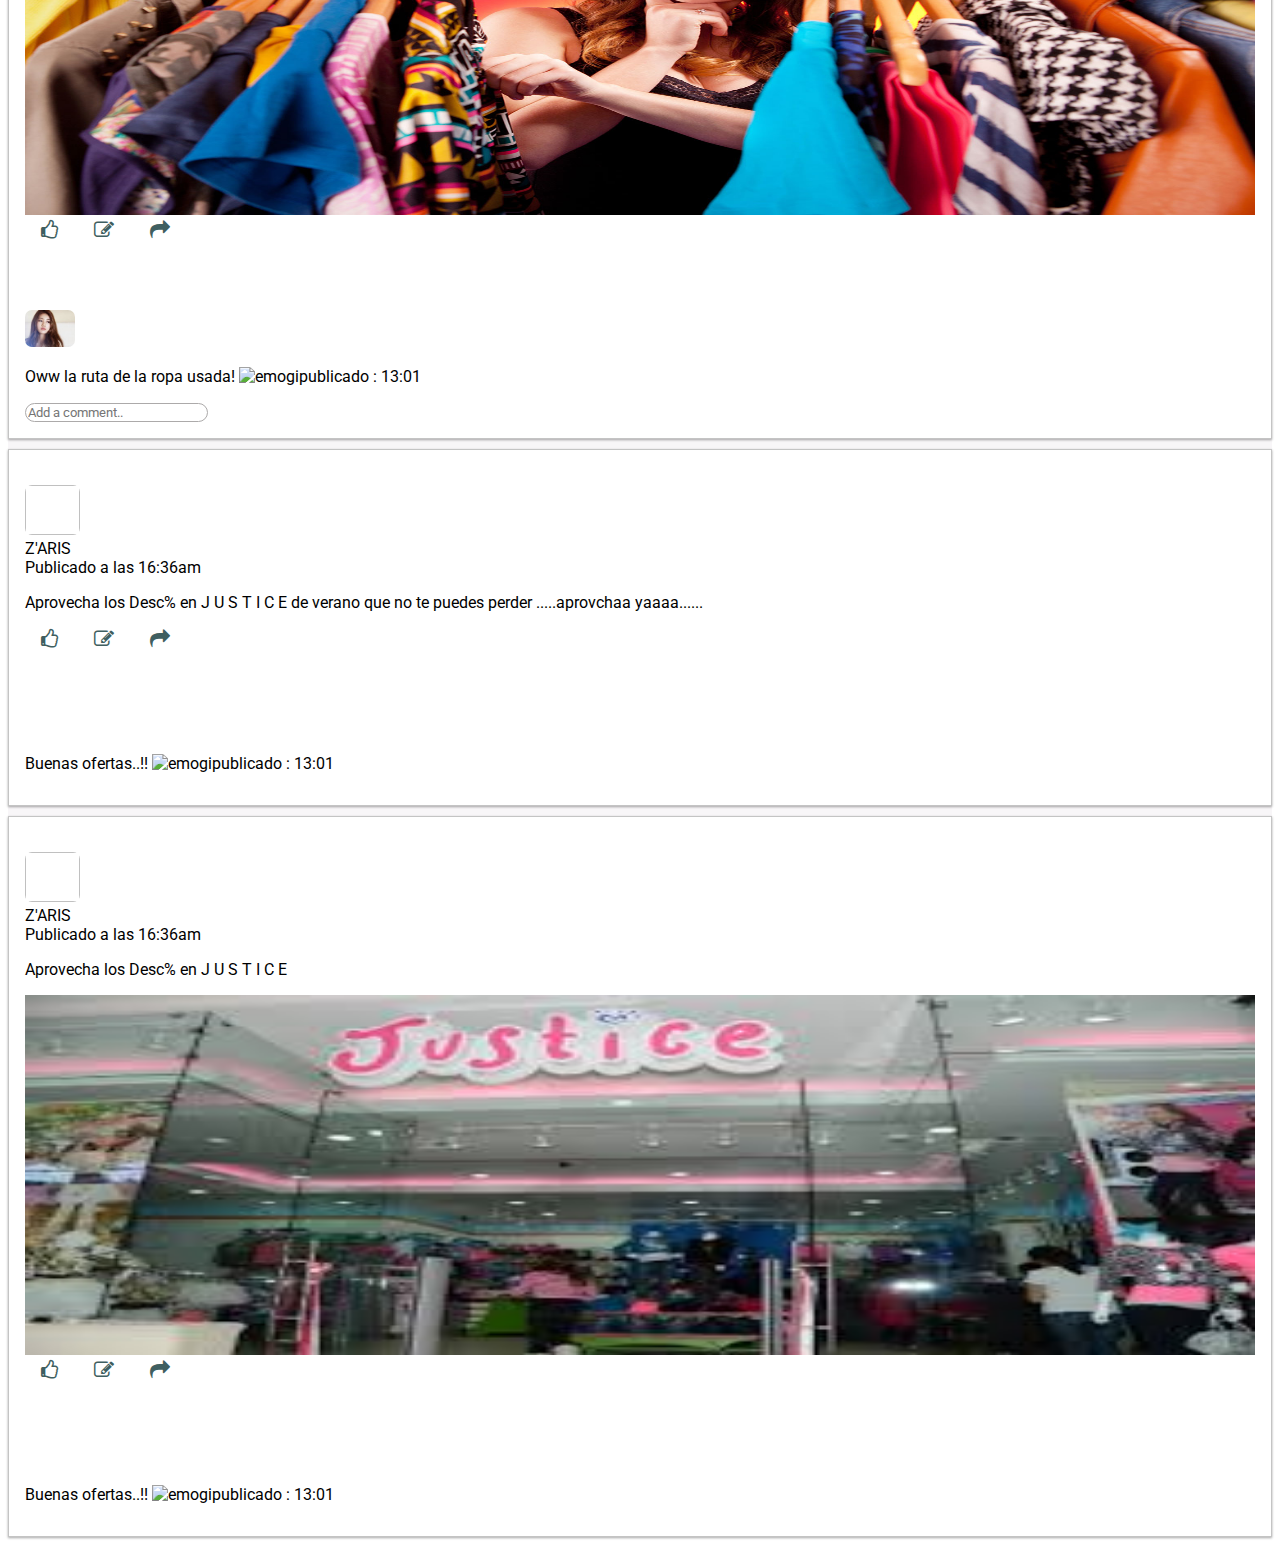
==== commit d472a027: "modificando clases" ====
--- a/views/home.html
+++ b/views/home.html
@@ -15,35 +15,23 @@
 </head>
 <body >
   <header>
-      <nav>
-          <div class="nav-wrapper">
-            <img src="../assets/images/logo.png" alt=""class="brand-logo left img-logo">
-            <ul class="right show-on-small hide-on-large-only">
-              <li>
-                <a href="profile.html"  class="usersComent">
-                <img class=" img-perfil comentsPhoto"></a>
-              </li>
-            </ul>
-            <ul class="right hide-on-med-and-down">
-              <li>
-                <a href="profile.html"  id="nameUsers">
-                <img class=" img-perfil comentsPhoto"></a>
-              </li>
-              <li>
-                <a href="home.html" ><i class="fa fa-bars icon white-text"></i>&nbsp;Home</a>
-              </li>
-              <li>
-                <a href="#"><i class="fa fa-comments icon white-text"></i></a>
-              </li>
-              <li>
-                <a id="friend-active"><i class="fa fa-user icon white-text"></i></a>
-              </li>
-              <li>
-                <a href="iniciarSesion.html">Close</a>
-              </li>
-            </ul>
-          </div>
-        </nav>
+    <nav>
+      <div class="nav-wrapper">
+        <img src="../assets/images/logo.png" alt=""class="brand-logo left img-logo">
+        <ul class="right show-on-small hide-on-large-only">
+          <li><a href="profile.html"  class="usersComent"></a></li>
+          <li><img class="comentsPhoto img-perfil"></li>
+        </ul>
+        <ul class="right hide-on-med-and-down">
+          <li><a href="profile.html"  id="nameUsers"></a></li>
+          <li><img class=" img-perfil comentsPhoto"></li>
+          <li><a href="home.html" ><i class="fa fa-bars icon white-text"></i>&nbsp;Home</a></li>
+          <li><a href="#"><i class="fa fa-comments icon white-text"></i></a></li>
+          <li><a id="friend-active"><i class="fa fa-user icon white-text"></i></a></li>
+          <li><a href="iniciarSesion.html">Close</a></li>
+        </ul>
+      </div>
+    </nav>
   </header>
   <main class="content-body">
     <div class="container">
@@ -61,23 +49,20 @@
                   <p id="nameFriend">Ana Mendoza</p>
                 </div>
                 <div class="col s3">
-                  <button id="btn-add" class="icon-btn"><i class="fa fa-user-plus icon"></i></button>
+                  <button  class="btn-add icon-btn"><i class="fa fa-user-plus icon"></i></button>
                   <button id="btn-friend" class="icon-btn hide gradient">Amigos</button>
                 </div>
-
-              </div>
-              <div class="divider"></div>
-              <div class="row valign-wrapper">
-                <div class="col s3">
-
+              </div>
+              <div class="divider"></div>
+              <div class="row valign-wrapper">
+                <div class="col s3">
                   <img id="friend" src="../assets/images/perfil1.jpg" alt="" class="circle  img-perfil"> <!-- notice the "circle" class -->
                 </div>
                 <div class="col s6">
                   <p>Rossi Rodriguez Guevara</p>
                 </div>
                 <div class="col s3">
-
-                  <button id="btn-add" class="icon-btn"><i class="fa fa-user-plus icon"></i></button>
+                  <button  class="btn-add icon-btn"><i class="fa fa-user-plus icon"></i></button>
                   <button id="btn-friend" class="icon-btn hide">Amigos</button>
                 </div>
               </div>
@@ -109,10 +94,8 @@
                   <p>D'Moda</p>
                 </div>
                 <div class="col s3">
-
                   <button class="icon-btn"><i class="fa fa-plus icon"></i></button>
                 </div>
-
               </div>
               <div class="divider"></div>
               <div class="row valign-wrapper">
@@ -123,7 +106,6 @@
                   <p>ETNIKA </p>
                 </div>
                 <div class="col s3">
-
                   <button class="icon-btn"><i class="fa fa-plus icon"></i></button>
                 </div>
               </div>
@@ -150,64 +132,56 @@
             <div class="post">
               <button id="btn-text"  type="submit" class="btn right" disabled>Post</button>
               <ul>
-                <li class="inline"><a href="#"><i class="fa fa-map-marker icon"></i></a></li>
-                <li class="inline" href="#modal1"><a href="#" id='file-select'><i class="fa fa-camera icon "></i> </a></li>
+                <li class="inline" id='file-select'><a href="#"><i class="fa fa-camera icon "></i> </a></li>
                 <li class="inline"><a href="#"><i class="fa fa-film icon"></i></a></li>
-                <li class="inline"><a href="#"><i class="fa fa-microphone icon"></i></a></li>
               </ul>
             </div>
           </div>
-          <div>
-            <div id="publicacion" >
-            </div>
-            <div class="col s12 m12 white">
-              <input id="input-comment" placeholder="Add a comment.." type="text" class="hide">
-            </div>
-          </div > 
+          <!-- agregar publicacion -->
+          <div id="publicacion">
+          </div>
           <!-- publicando imagenes -->
           <input id='file' name='file' type='file' class="hide">
-          <div>
-            <div id="publicacion-img">
-            </div>
-          </div>
-          <br><br>
-          <div>
+          <!-- fin de imagen publicada -->
+          <div class="col s12 m12 border-post">
             <div id="public-header" class="col s12 m12 ">
+              <br>
               <div class="col s2 m2 ">
-                <img src="../assets/images/etnika.png" alt="" class=" img-perfil">
+                <img alt="" class="comentsPhoto img-perfil">
               </div>
               <div class="col s10 m10">E T N I K A<br>
                 <span class="grey-text">Publicado a las 12:36am</span>
               </div>
               <div class="col s12 m12 divider"></div>
             </div>
-            <div id="public-body" class="col s12 m12 white">
+            <div id="public-body" class="col s12 m12 ">
               <div class="text-public center">
                 <img src="../assets/images/publicacion1.jpg" class="img-publicacion" alt="">
               </div>
             </div>
-            <div class="col s12 m12 group-icon white">
+            <div class="col s12 m12 group-icon">
               <a><i class="fa fa-thumbs-o-up icon-public" id="icon-like"></i></a>
               <a href="#"><i class="fa fa-edit icon-public"></i></a>
               <a><i class="fa fa-share icon-public"></i></a>
               <p class="right grey-text" id="contador"></p>
               <div class="col s12 m12 divider"></div>
               <br><br>
-              <div id="add-com" class="col s12 m12">
+              <div id="add-comment" class="col s12 m12">
                 <div class="col s1 m1">
                   <img src="../assets/images/perfil3.jpg" alt="" class="img-comment">
                 </div>
                 <p class="col s11 m11 ">Oww la ruta de la ropa usada! <span><img src="../assets/images/emogi.png" alt="emogi" class="img-emogi"></span><span  class="right grey-text">publicado : 13:01</span></p>
               </div>
               <div class="col s12 m12">
-                <input id="input-com" placeholder="Add a comment.." type="text">
-              </div>
-            </div>
-          </div>
-          <div>
+                <input id="input-comment" placeholder="Add a comment.." type="text">
+              </div>
+            </div>
+          </div>
+          <div class="col s12 m12 border-post">
             <div id="public-header" class="col s12 m12 ">
+              <br>
               <div class="col s2 m2 ">
-                <img src="../assets/images/zaris.jpg" alt="" class=" img-perfil">
+                <img alt="" class="comentsPhoto img-perfil">
               </div>
               <div class="col s10 m10">Z'ARIS<br>
                 <span class="grey-text">Publicado a las 16:36am</span>
@@ -215,10 +189,7 @@
               <div class="col s12 m12 divider"></div>
             </div>
             <div id="public-body" class="col s12 m12 white">
-              <p>Aprovecha los Desc% en J U S T I C E</p>
-              <div class="text-public center">
-                <img src="../assets/images/publicaacion2.jpg" class="img-publicacion" alt="">
-              </div>
+              <p>Aprovecha los Desc% en J U S T I C E de verano que no te puedes perder .....aprovchaa yaaaa......</p>
             </div>
             <div class="col s12 m12 group-icon white">
               <a><i class="fa fa-thumbs-o-up icon-public" id="icon-like"></i></a>
@@ -227,14 +198,43 @@
               <p class="right grey" id="contador"></p>
               <div class="col s12 m12 divider"></div>
               <br><br>
-              <div id="add-com" class="col s12 m12">
+              <div id="add-comment" class="col s12 m12">
                 <div class="col s1 m1">
                   <img src="../assets/images/perfil1.jpg" alt="" class="img-comment">
                 </div>
                 <p class="col s11 m11 ">Buenas ofertas..!! <span><img src="../assets/images/emogi.png" alt="emogi" class="img-emogi"></span><span  class="right grey-text">publicado : 13:01</span></p>
               </div>
-              <div class="col s12 m12">
-                <input id="input-com" placeholder="Add a comment.." type="text">
+            </div>
+          </div>
+          <div class="col s12 m12 border-post">
+            <div id="public-header" class="col s12 m12 ">
+              <br>
+              <div class="col s2 m2 ">
+                <img alt="" class="comentsPhoto img-perfil">
+              </div>
+              <div class="col s10 m10">Z'ARIS<br>
+                <span class="grey-text">Publicado a las 16:36am</span>
+              </div>
+              <div class="col s12 m12 divider"></div>
+            </div>
+            <div id="public-body" class="col s12 m12 ">
+              <p>Aprovecha los Desc% en J U S T I C E</p>
+              <div class="text-public center">
+                <img src="../assets/images/publicaacion2.jpg" class="img-publicacion" alt="">
+              </div>
+            </div>
+            <div class="col s12 m12 group-icon ">
+              <a><i class="fa fa-thumbs-o-up icon-public" id="icon-like"></i></a>
+              <a href="#"><i class="fa fa-edit icon-public"></i></a>
+              <a><i class="fa fa-share icon-public"></i></a>
+              <p class="right grey" id="contador"></p>
+              <div class="col s12 m12 divider"></div>
+              <br><br>
+              <div id="add-comment" class="col s12 m12">
+                <div class="col s1 m1">
+                  <img src="../assets/images/perfil1.jpg" alt="" class="img-comment">
+                </div>
+                <p class="col s11 m11 ">Buenas ofertas..!! <span><img src="../assets/images/emogi.png" alt="emogi" class="img-emogi"></span><span  class="right grey-text">publicado : 13:01</span></p>
               </div>
             </div>
           </div>
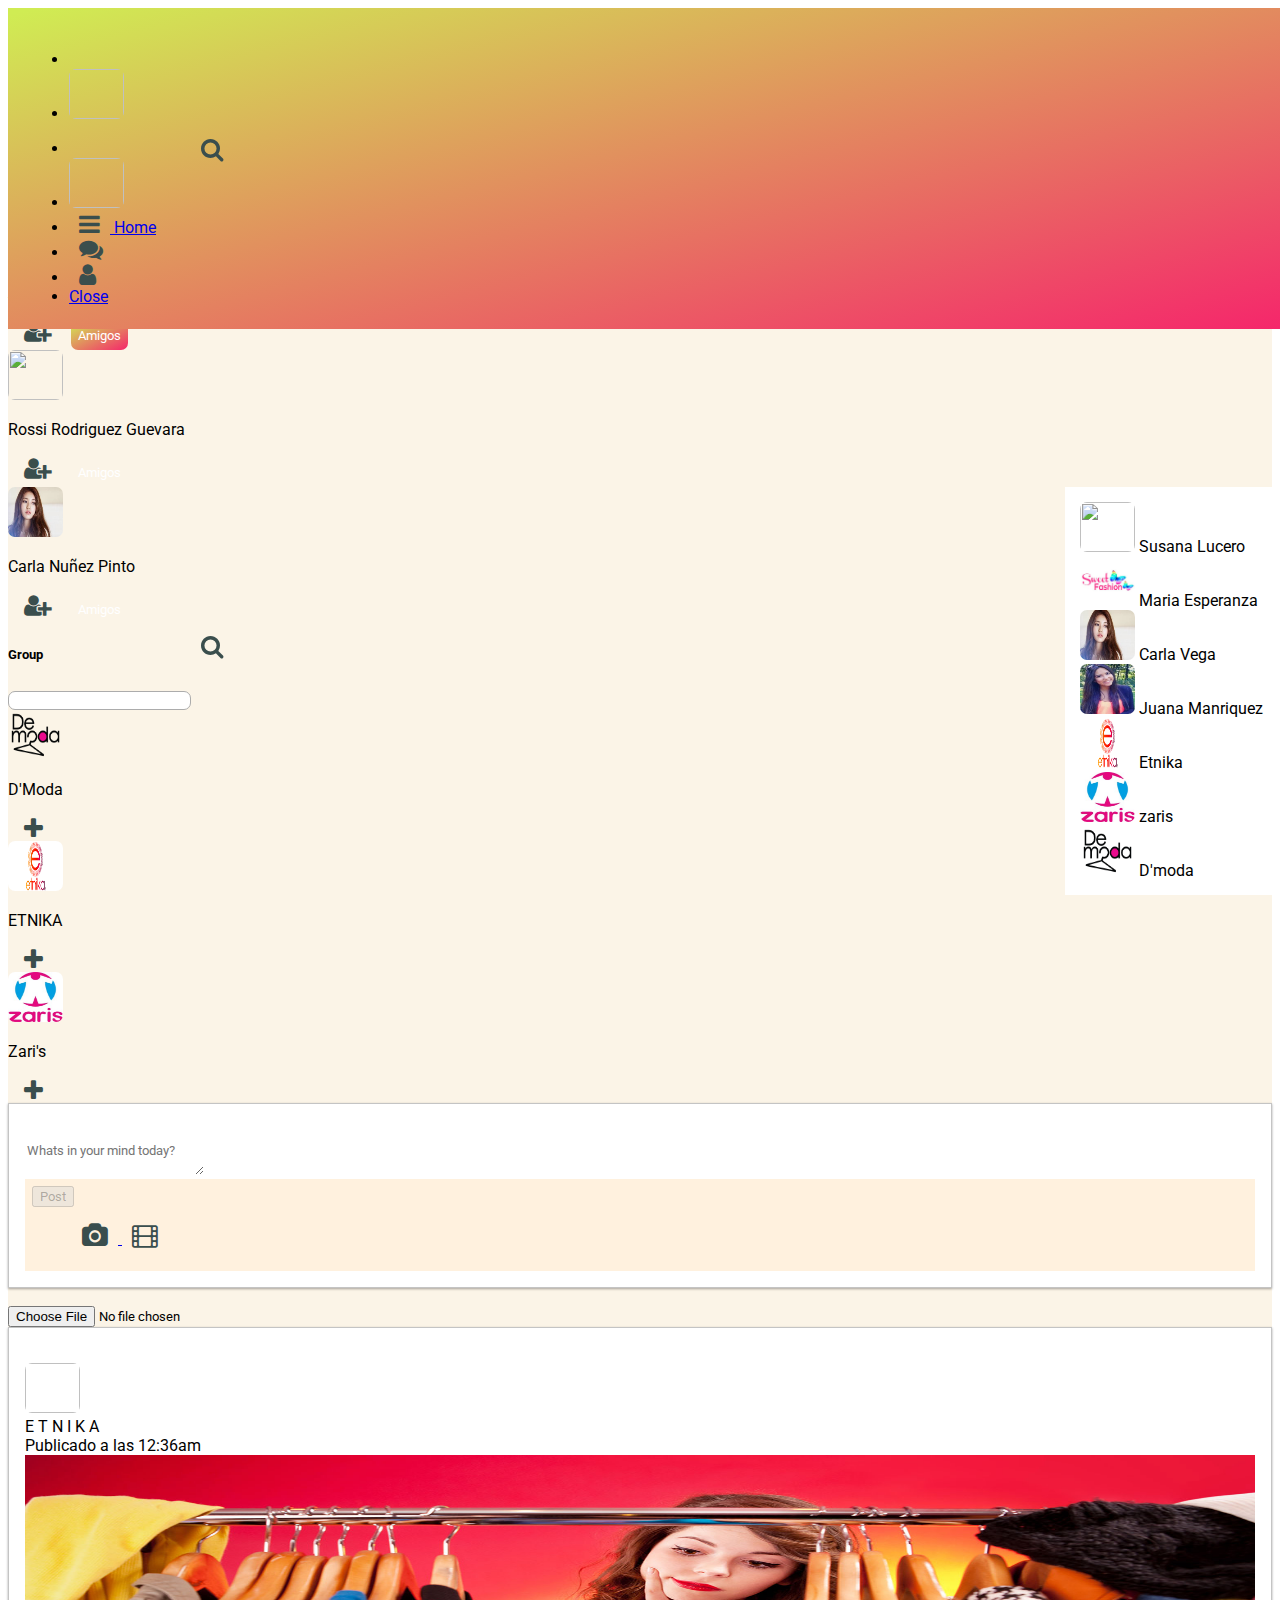
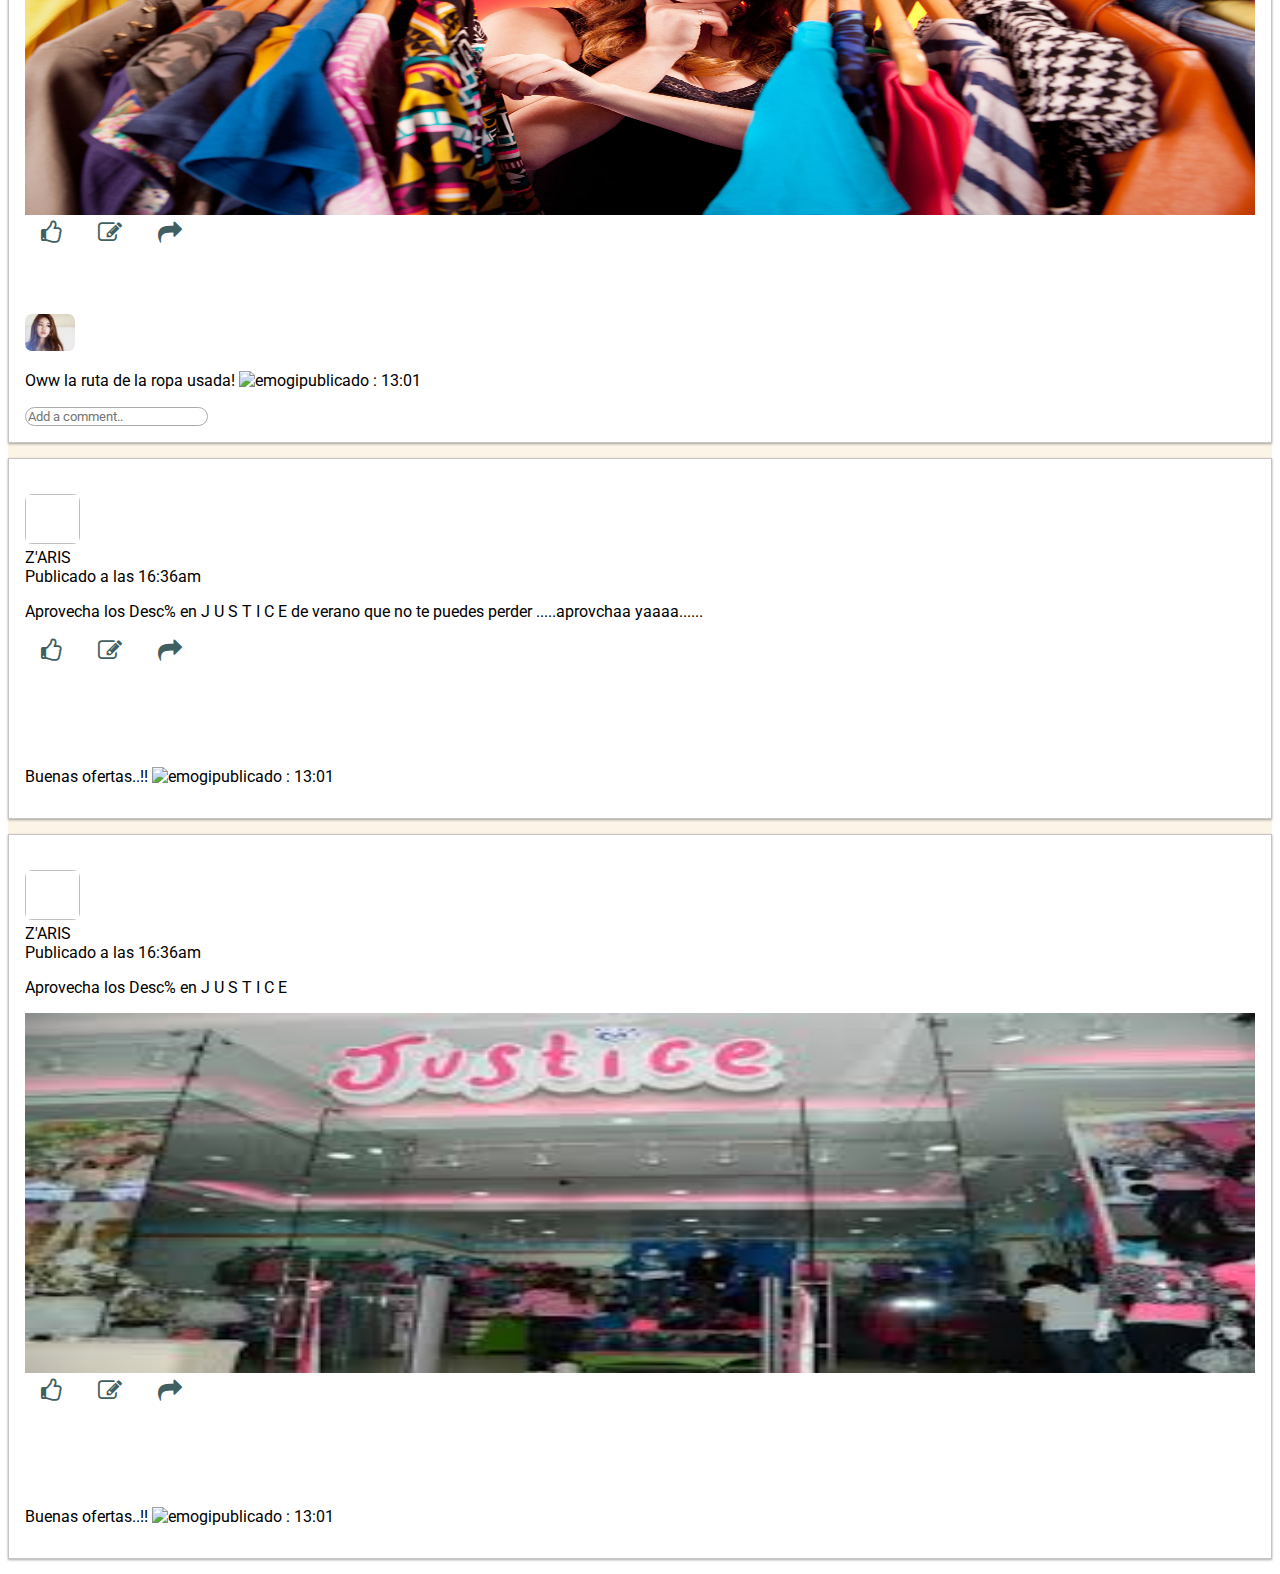
==== commit 2115ec9d: "añadiendo input para filtrar prendas" ====
--- a/views/home.html
+++ b/views/home.html
@@ -264,10 +264,13 @@
       <span>D'moda</span>
     </div>
   </main>
-  
+
   <script type="text/javascript" src="../vendors/jquery/jquery-3.2.1.min.js"></script>
   <script src="https://www.gstatic.com/firebasejs/4.8.1/firebase.js"></script>
   <script type="text/javascript" src="../vendors/materialize/js/materialize.min.js"></script>
+  <script type="text/javascript" src="../js/data.js">
+
+  </script>
   <script type="text/javascript" src="../js/app.js"></script>
 </body>
 </html>
--- a/css/main.css
+++ b/css/main.css
@@ -60,7 +60,7 @@
 }
 
 .post {
-  background-color: rgba(243, 237, 237, 0.452);
+  background-color: rgba(255, 229, 195, 0.548);
   padding: 7px;
 }
 
@@ -76,13 +76,13 @@
 }
 
 .icon:hover {
-  color:rgb(206, 53, 130);
+  color:rgb(247, 159, 58);
   font-size: 23px;
 }
 
 /* main */
 .content-body {
-  background-color: rgba(241, 239, 241, 0.534);
+  background-color: rgba(247, 234, 210, 0.534);
   padding-top: 120px;
 }
 /* add friends */
@@ -132,7 +132,7 @@
 }
 
 .icon-public {
-  font-size: 20px;
+  font-size: 24px;
   color: rgb(63, 95, 97);
   cursor: pointer;
   padding: 16px;
@@ -140,7 +140,7 @@
 
 .icon-public:hover {
   font-size: 21px;
-  color: rgb(248, 42, 93);
+  color: rgb(253, 186, 60);
 }
 
 #input-comment, #input-com {
@@ -199,9 +199,8 @@
 }
 
 /* estilos de profile */
-
-.portada {
-  height: 230px;
+.fixed {
+  position: relative;
 }
 
 .portada-img{
@@ -213,16 +212,16 @@
   background: linear-gradient(to bottom right, rgb(208, 236, 83) 1%, rgb(245, 38, 107));
 }
 
-/* .bg-color {
-  background-image:url('../assets/images/fondo.jpg');
-} */
+.bg-color {
+  background-color: rgba(255, 229, 195, 0.377);
+}
 
 .profile {
-  width: 25vh;
-  height: 100px;
+  width: 30vh;
+  height: 110px;
   border-radius:100px;
   position: relative;
-  left: 40%;
+  left: 47%;
   bottom: 95px;
 }
 
@@ -232,11 +231,11 @@
   padding: 1em;
   word-wrap: break-word;
   box-shadow: 0 1px 3px rgba(0, 0, 0, 0.12), 0 1px 2px rgba(0, 0, 0, 0.24);
-  margin-bottom: 10px;
+  margin-bottom: 15px;
 }
 
 .content-profile {
-  padding: 310px 80px 0 80px;
+  padding: 75px 30px;
 }
 
 .nav-profile {
@@ -245,17 +244,22 @@
 
 .n-profile {
   height: 170px;
-  padding: 24px;
+  padding: 15px;
   box-sizing: border-box;
 }
 
 .text-name {
-  font-size: 28px;
+  font-size: 30px;
   color: rgb(32, 31, 31);
-}
-
-@media (max-width: 768px) {
+  font-weight: 900;
+}
+
+/*@media (max-width: 768px) {
   .content-profile {
     padding: 320px 24px 0 24px;
   }
-}+}*/
+
+.size {
+  width: 250px;
+}
